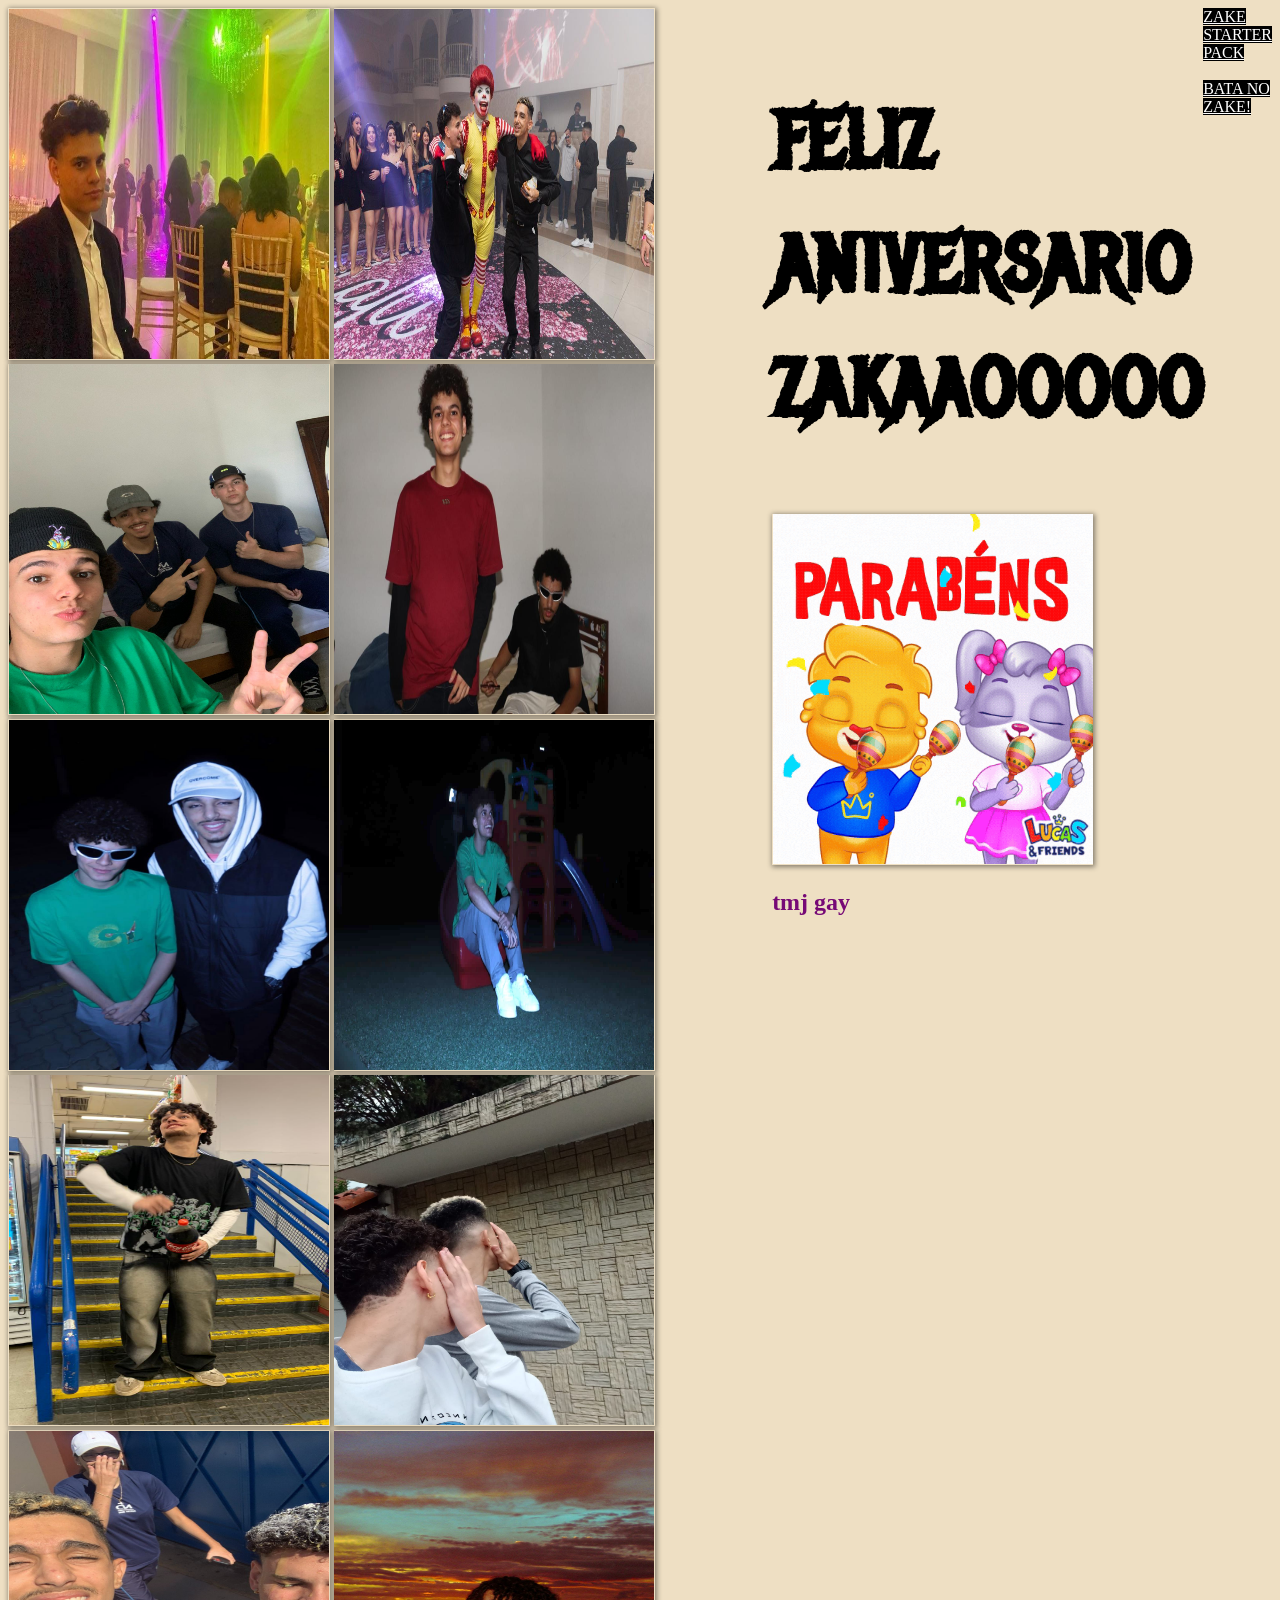
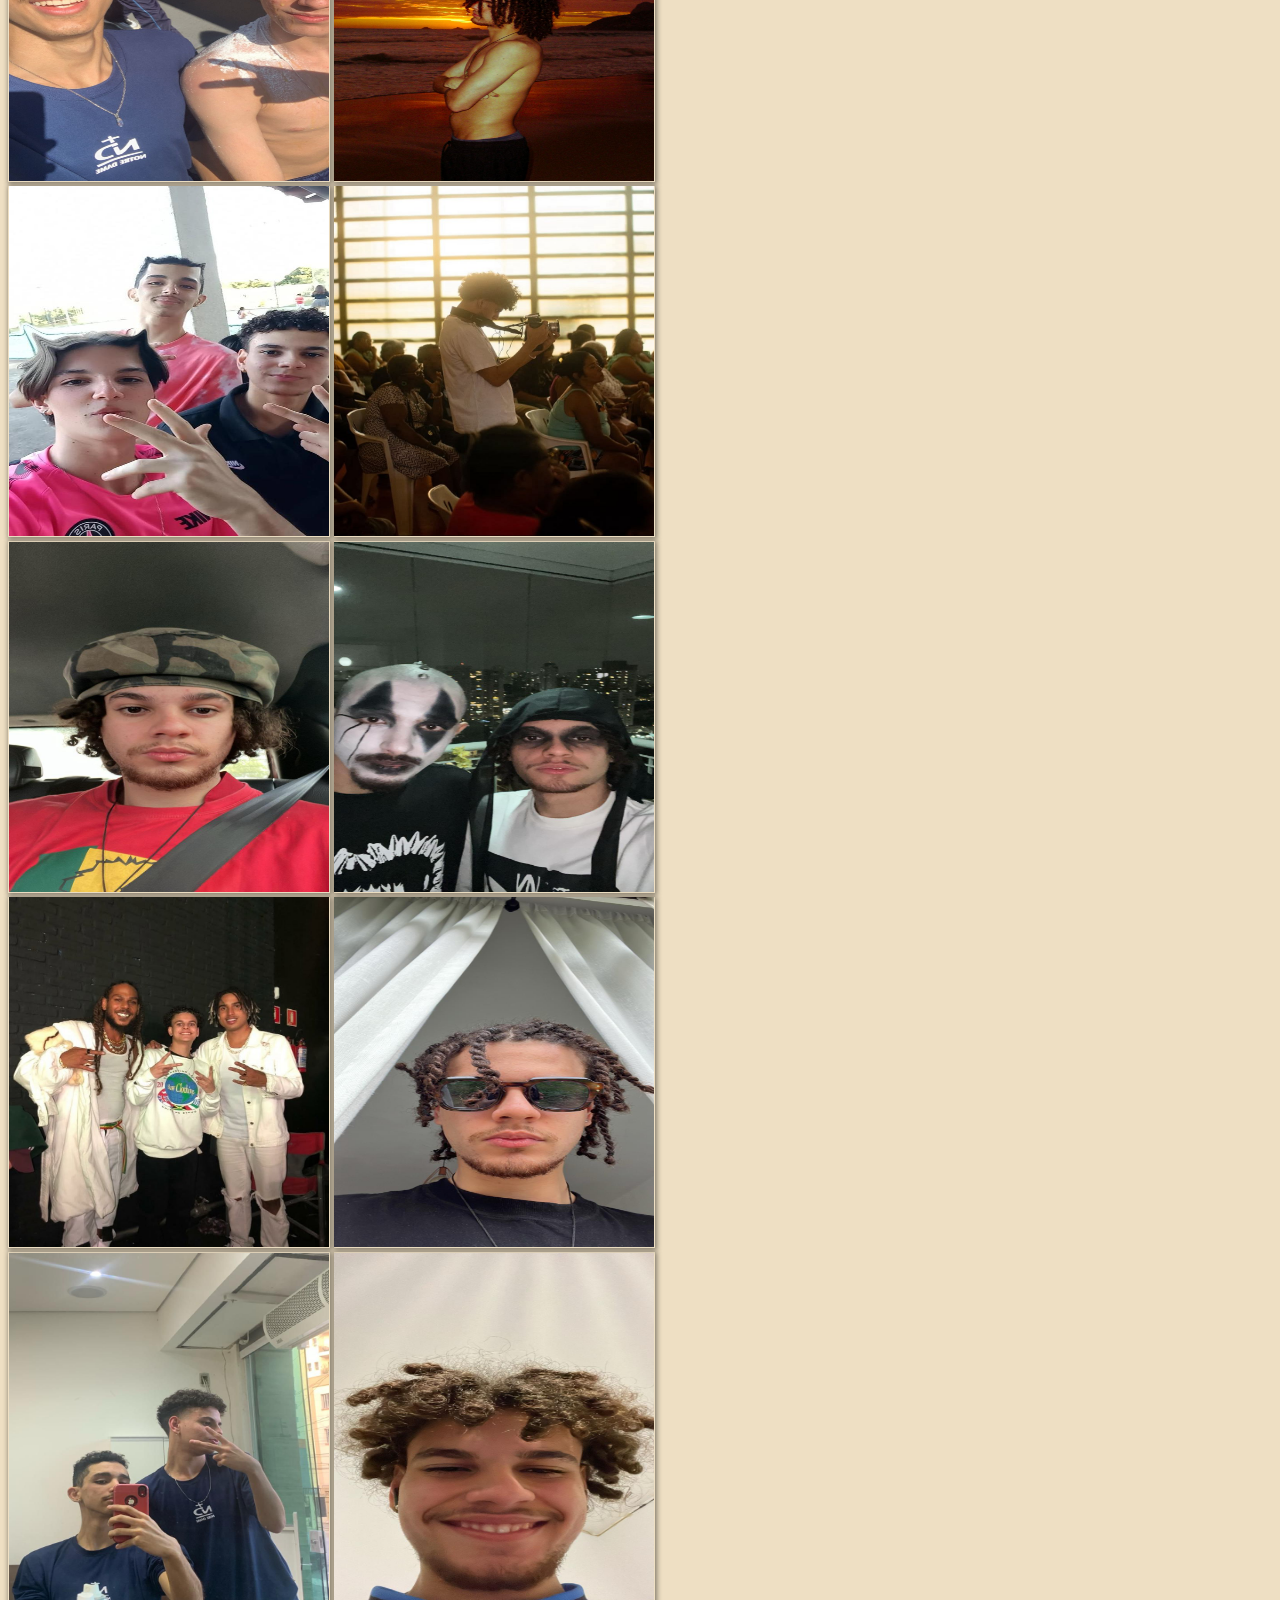
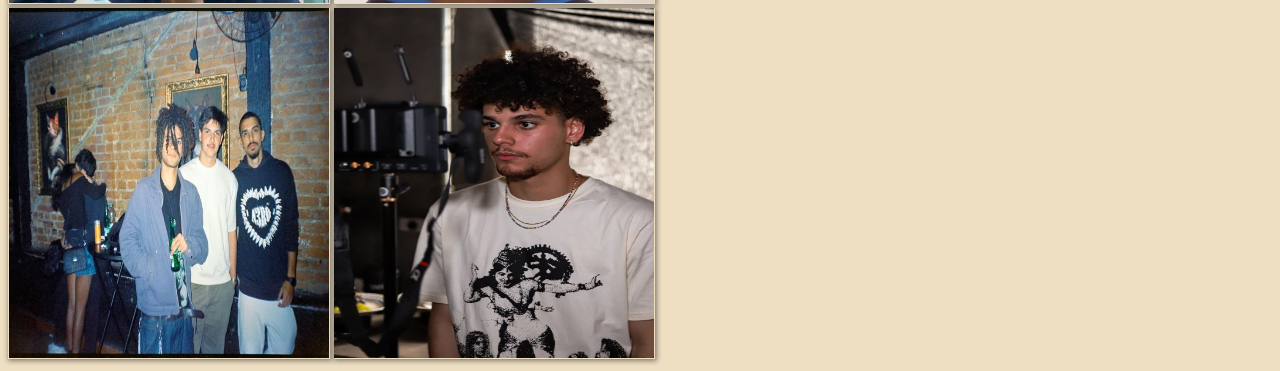
==== index.html @ c9434b7a "Add files via upload" ====
<!DOCTYPE html>
<html lang="pt-br">
<head>
    <meta charset="UTF-8">
    <meta http-equiv="X-UA-Compatible" content="IE=edge">
    <meta name="viewport" content="width=device-width, initial-scale=1.0">
    <title>21 do zake</title>
    <link rel="stylesheet" href="style.css">
    
</head>
<body style="background-color: rgb(238, 223, 195);">
    <div>
        
        <img src="WhatsApp Image 2026-04-03 at 22.38.26.jpeg" alt="">
        <img src="WhatsApp Image 2026-04-03 at 22.38.31.jpeg" alt="">
        <img src="zavvs2.jpeg" alt="">
        <img src="WhatsApp Image 2026-04-03 at 22.38.32.jpeg" alt="">
        <img src="WhatsApp Image 2026-04-03 at 22.38.36.jpeg" alt="">
        <img src="zak.louco.jpeg" alt="">
        <img src="WhatsApp Image 2026-04-03 at 22.38.37 (1).jpeg" alt="">
        <img src="WhatsApp Image 2026-04-03 at 22.39.01.jpeg" alt="">
        <img src="WhatsApp Image 2026-04-03 at 22.42.00.jpeg" alt="">
        <img src="zaker.jpeg" alt="">
        <img src="zavvs.jpeg" alt="">
        <img src="zakfotografo.jpeg" alt="">
        <img src="WhatsApp Image 2026-04-03 at 22.42.15.jpeg" alt="">
        <img src="WhatsApp Image 2026-04-03 at 22.42.16.jpeg" alt="">
        <img src="zak_e_refs.jpeg" alt="">
        <img src="WhatsApp Image 2026-04-03 at 22.42.19.jpeg" alt="">
        <img src="zaketogs.jpeg" alt="">
        <img src="zakrindo.jpeg" alt="">
        <img src="zavvers.jpeg" alt="">
        <img src="zakfotogenico.jpeg" alt="">

        
    </div>
    <div>
        <h1>feliz aniversario zakaaooooo</h1>
        <img src="giphy.gif" alt="">
        <h2>tmj gay</h2>

    </div>

    <div>
       <audio id="musica" loop>
         <source src="Jaden - ICON (Legendado) - CHXSE LYRICS (youtube).mp3" type="audio/mpeg">
            </audio>

            <script>
                document.addEventListener("click", function() {
                const musica = document.getElementById("musica");
                musica.volume = 0.15; 
                musica.play();
                });
            </script>
    </div>

    

    


</body>

<footer>
    <div>
        <a   href="zake_starter_pack.html" target="_blank">ZAKE STARTER PACK</a><br><br>
        <a href="batanozake.html" target="_blank">BATA NO ZAKE!</a>
    </div>
    </footer>


</html>
---- style.css ----
@import url('https://fonts.googleapis.com/css2?family=Metal+Mania&display=swap');

img{
    width: 320px;
    height: 350px;
    animation: togs 5s linear infinite;
    box-shadow: 1px 1px 5px 1px rgba(0, 0, 0, 0.442);
    padding: 0.1%;
}

h1{
    font-family: 'Metal Mania', cursive;
    font-size: 100px;
    animation: brilho 2s infinite;
}

body{
    display: flex;
    justify-content: center; 

}

@keyframes togs {
    0%{margin-top: 100%; transform: rotateY(360deg);}
    20%{margin-top: 0; transform: rotateY(0);}
    100%{}
}

@keyframes brilho {
    0%{color: red;}
    20%{color: skyblue;}
    40%{color: blueviolet;}
    60%{color: yellowgreen;}
    80%{color: yellow;}
    100%{color: coral;}
}
h2{
    color: rgb(118, 9, 118);
}

a{
    background-color: rgb(0, 0, 0);
    color: white;
}
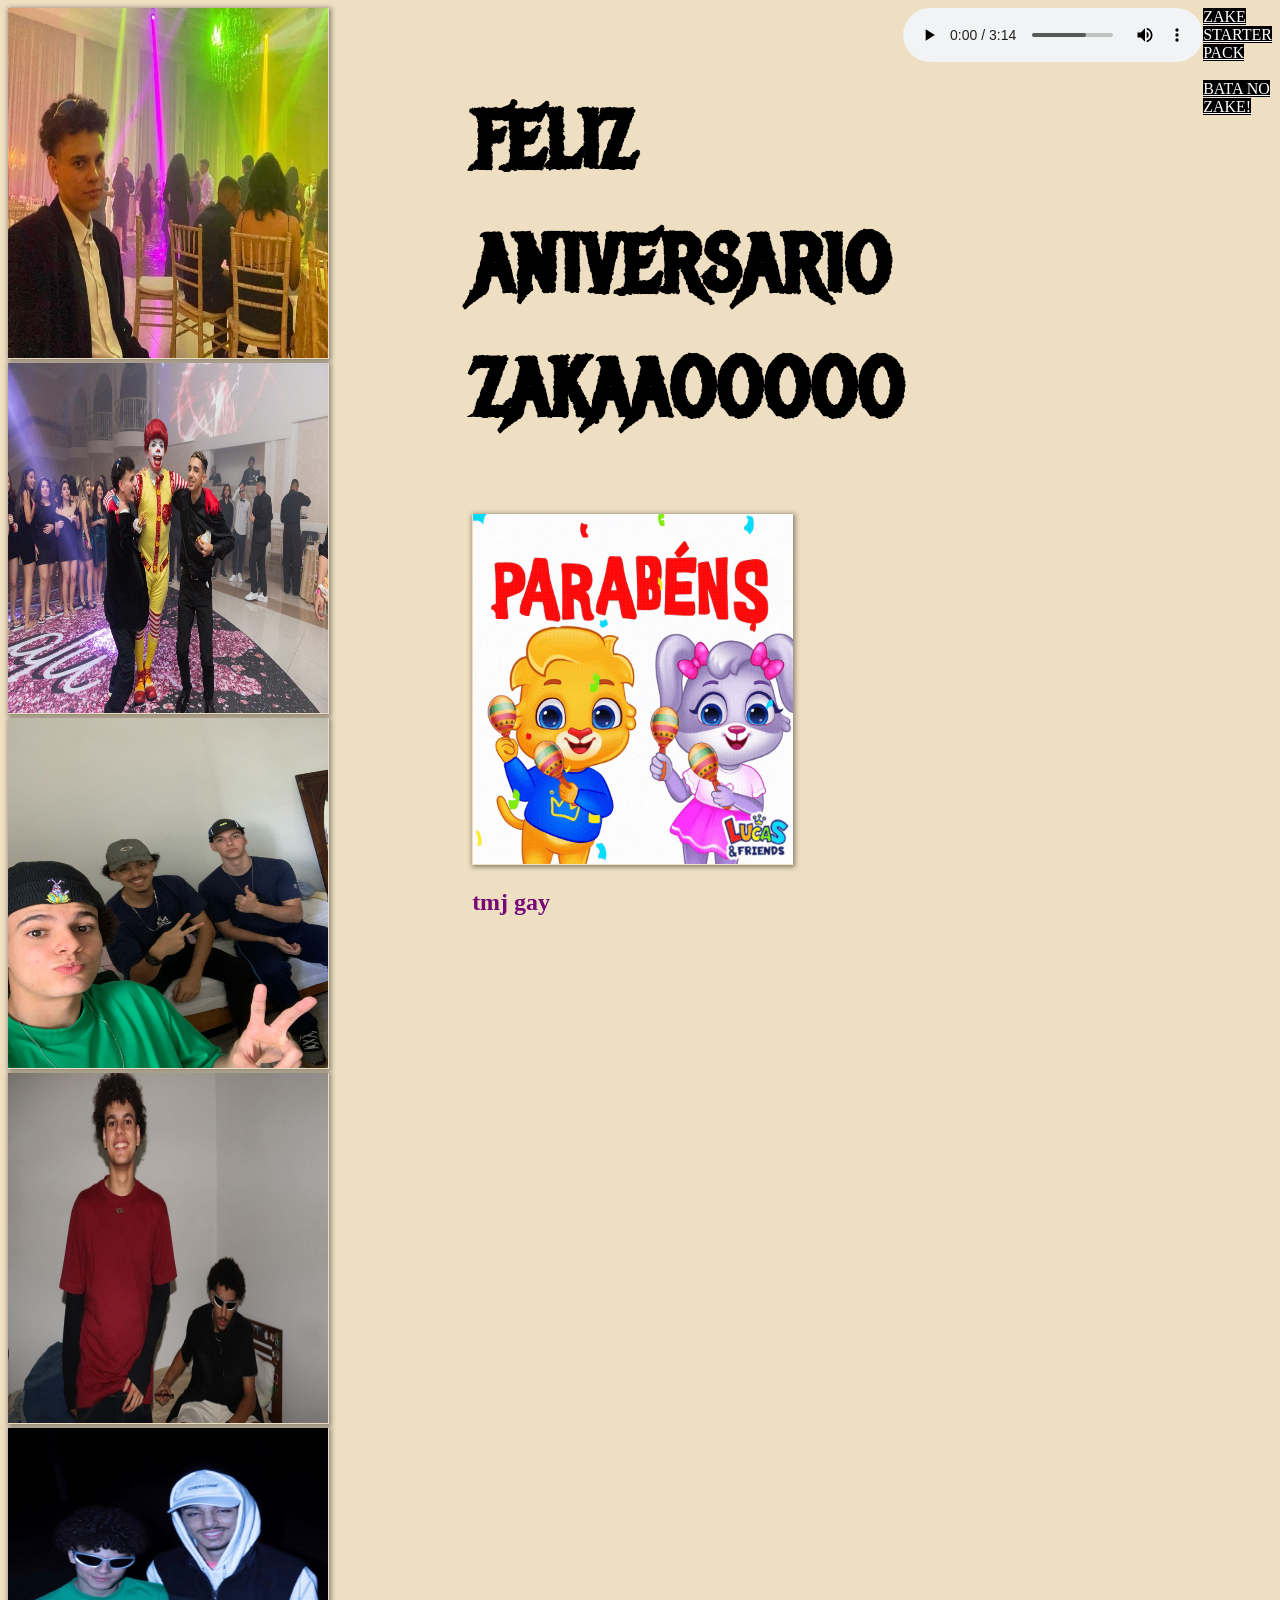
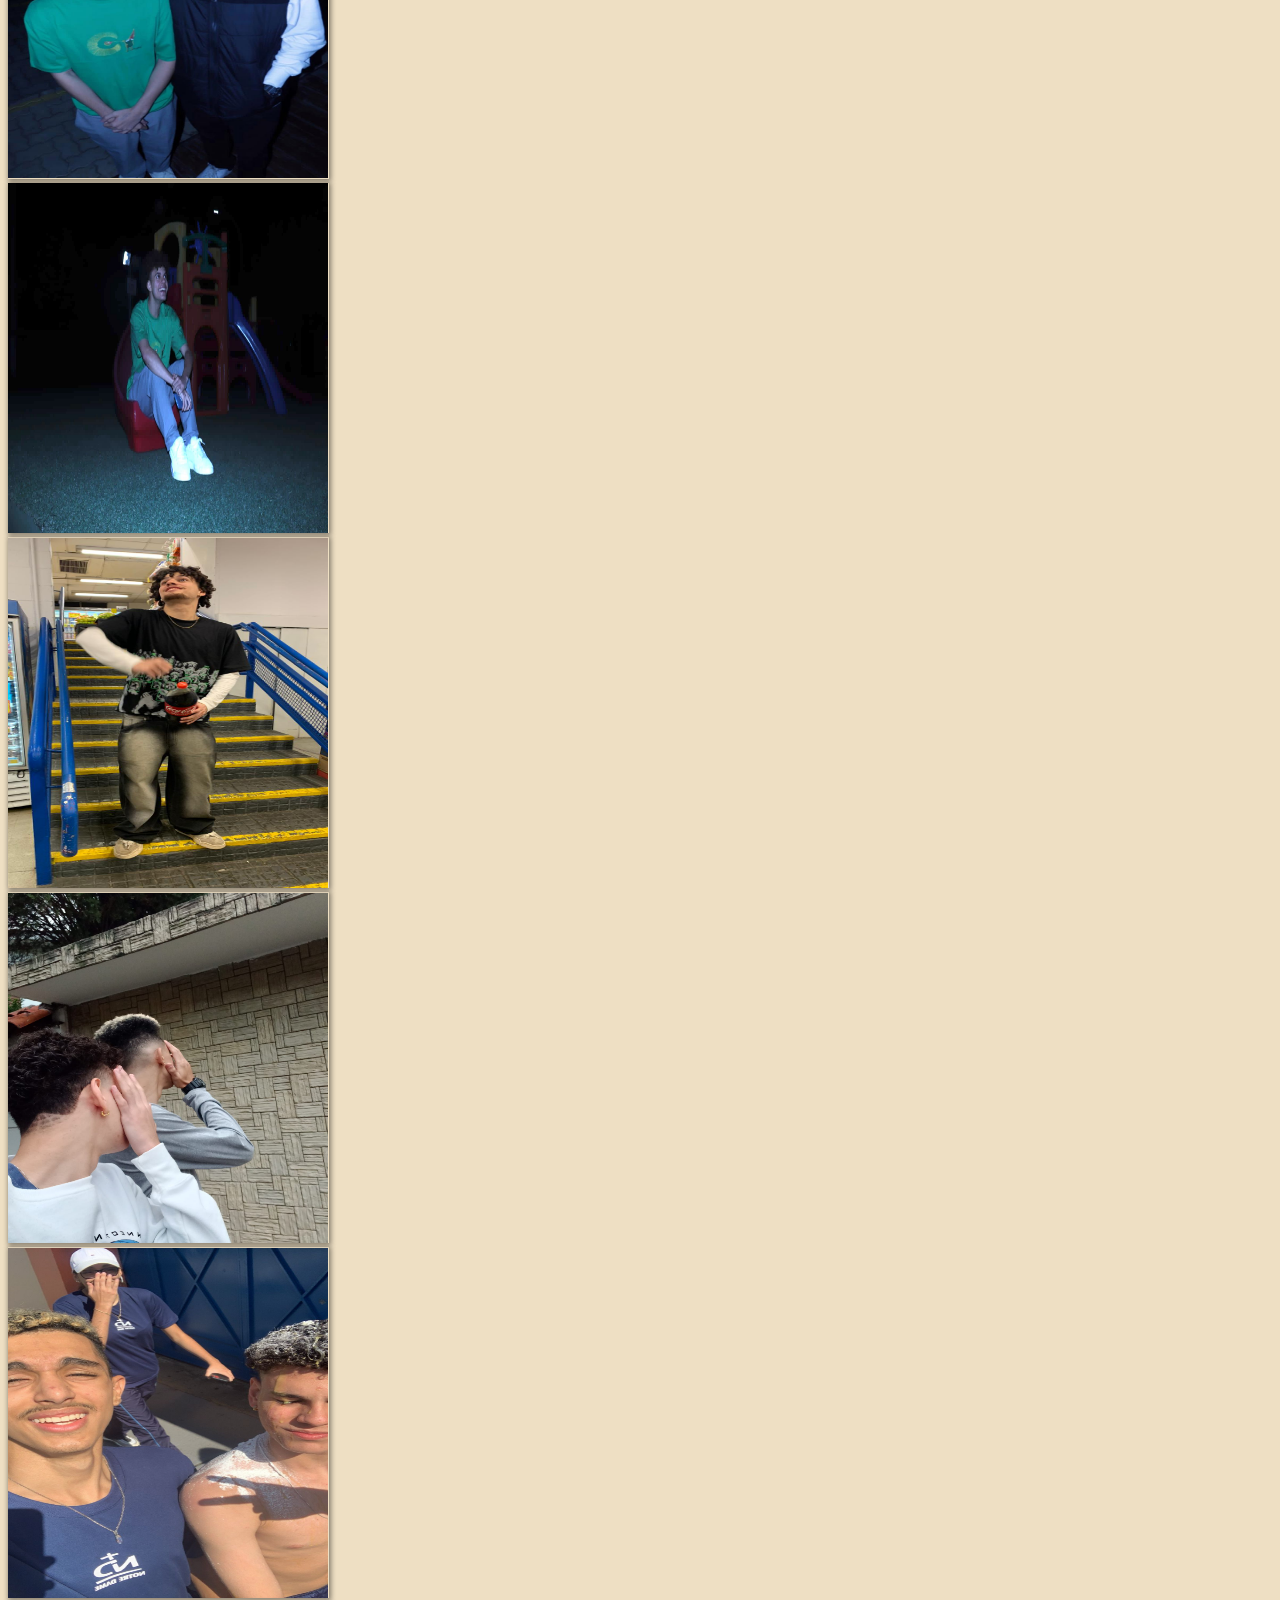
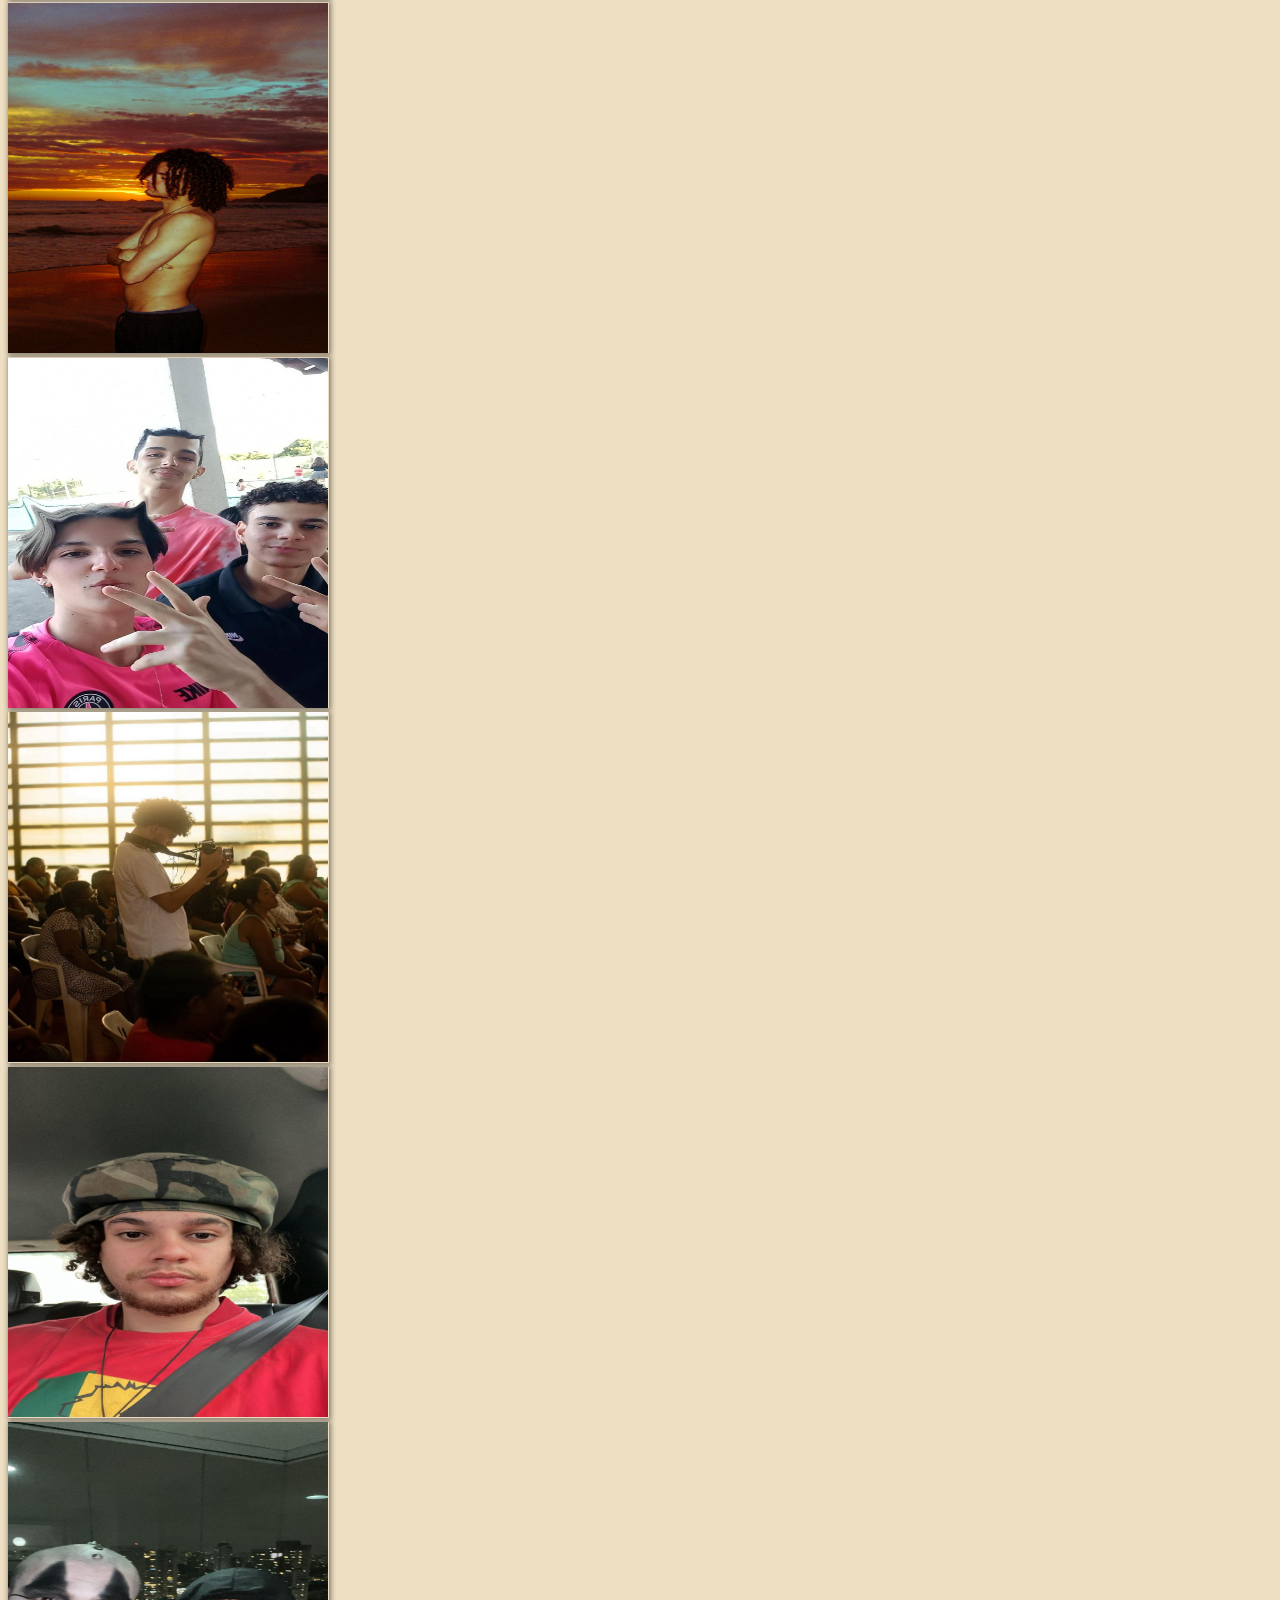
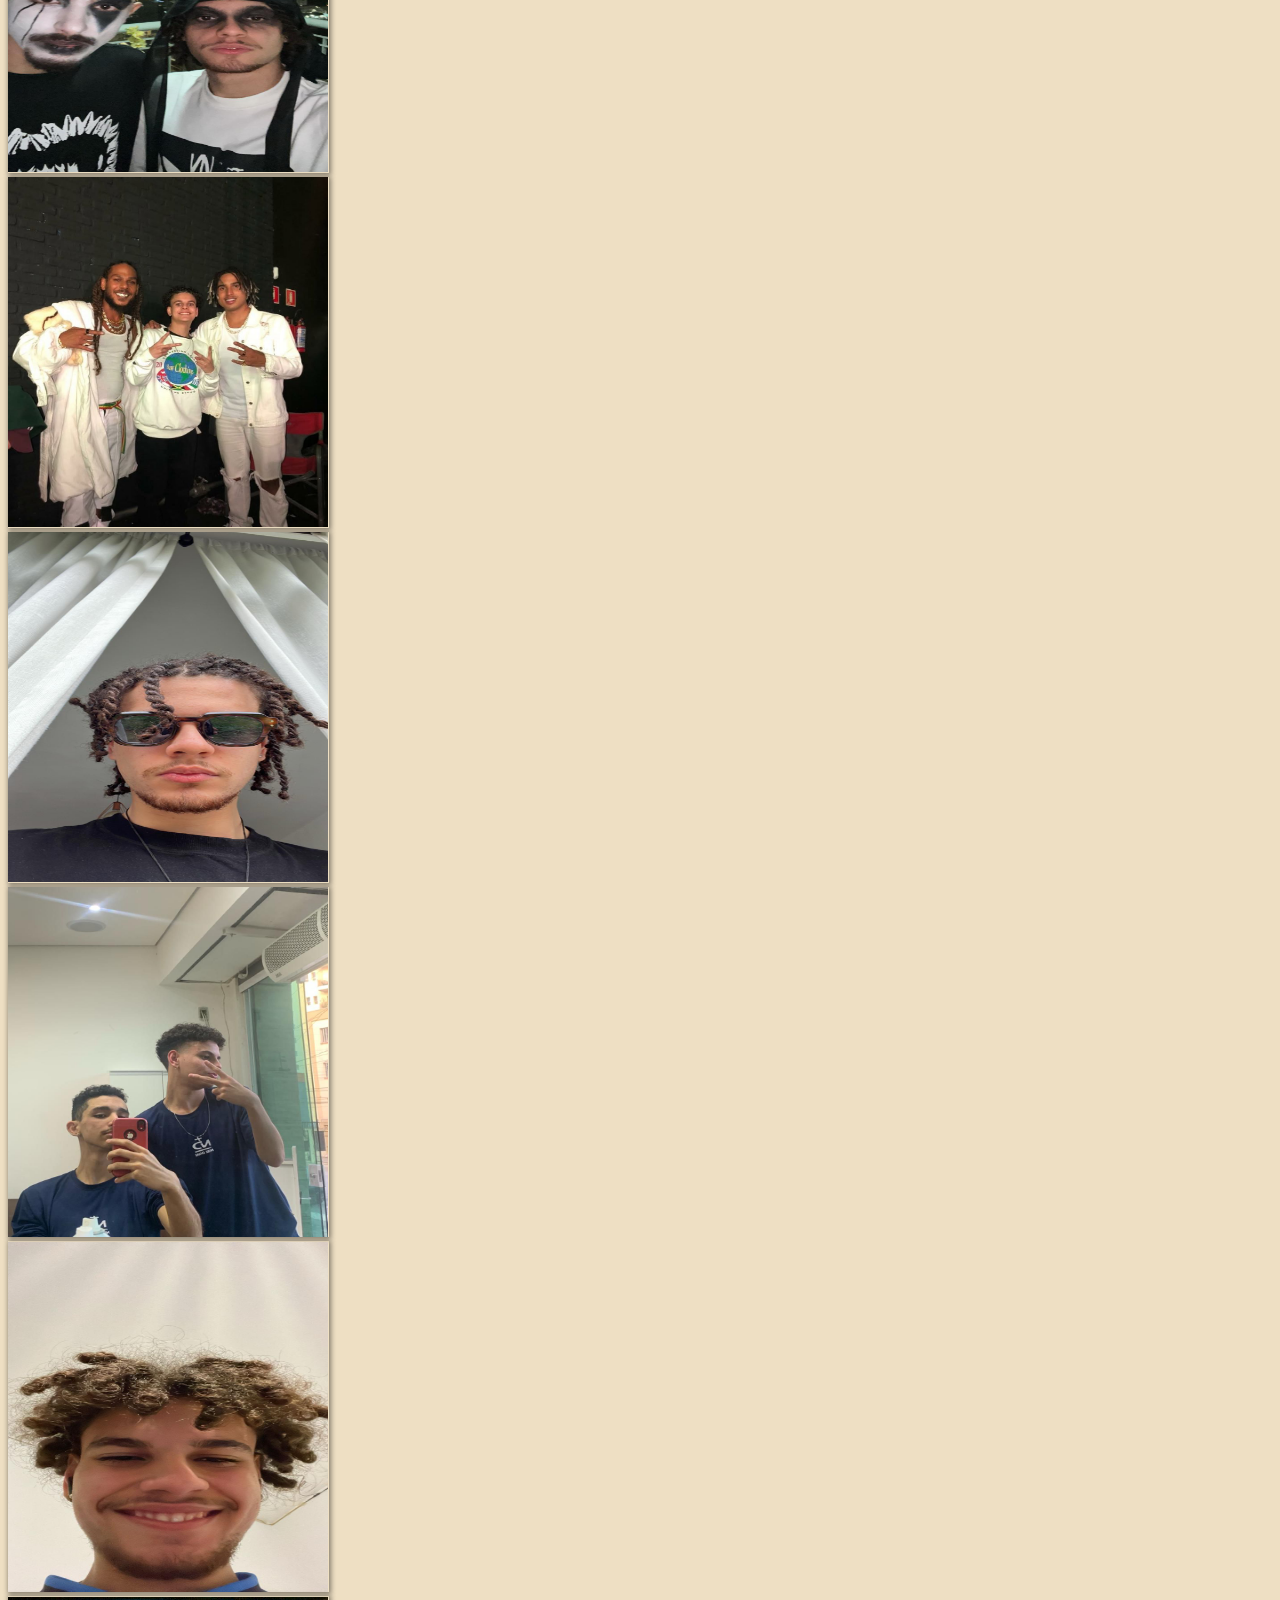
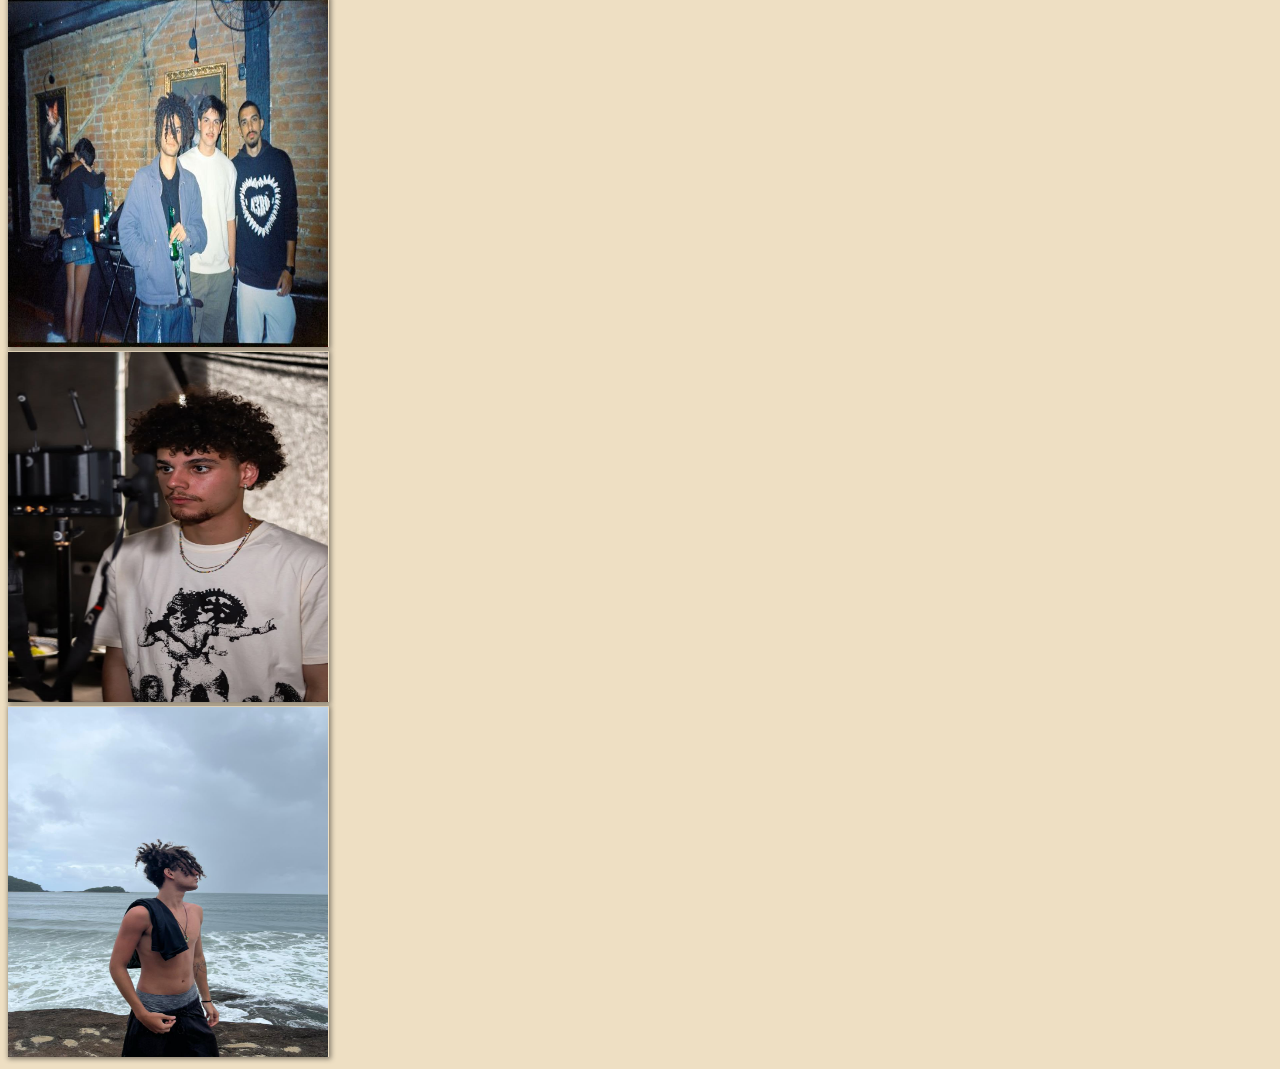
==== commit d56f6fb0: "Refactor index.html with audio controls and images Updated the HTML structure, added audio controls," ====
--- a/index.html
+++ b/index.html
@@ -31,6 +31,7 @@
         <img src="zakrindo.jpeg" alt="">
         <img src="zavvers.jpeg" alt="">
         <img src="zakfotogenico.jpeg" alt="">
+        <img src="WhatsApp Image 2026-04-03 at 22.42.17.jpeg" alt="">
 
         
     </div>
@@ -42,17 +43,11 @@
     </div>
 
     <div>
-       <audio id="musica" loop>
+       <audio id="musica" controls>
          <source src="Jaden - ICON (Legendado) - CHXSE LYRICS (youtube).mp3" type="audio/mpeg">
             </audio>
 
-            <script>
-                document.addEventListener("click", function() {
-                const musica = document.getElementById("musica");
-                musica.volume = 0.15; 
-                musica.play();
-                });
-            </script>
+            
     </div>
 
     
@@ -63,9 +58,9 @@
 </body>
 
 <footer>
-    <div>
-        <a   href="zake_starter_pack.html" target="_blank">ZAKE STARTER PACK</a><br><br>
-        <a href="batanozake.html" target="_blank">BATA NO ZAKE!</a>
+    <div id="links-externos">
+        <a   href="zake_starter_pack.html" target="_blank" id="link1">ZAKE STARTER PACK</a><br><br>
+        <a href="batanozake.html" target="_blank" id="link2">BATA NO ZAKE!</a>
     </div>
     </footer>
 
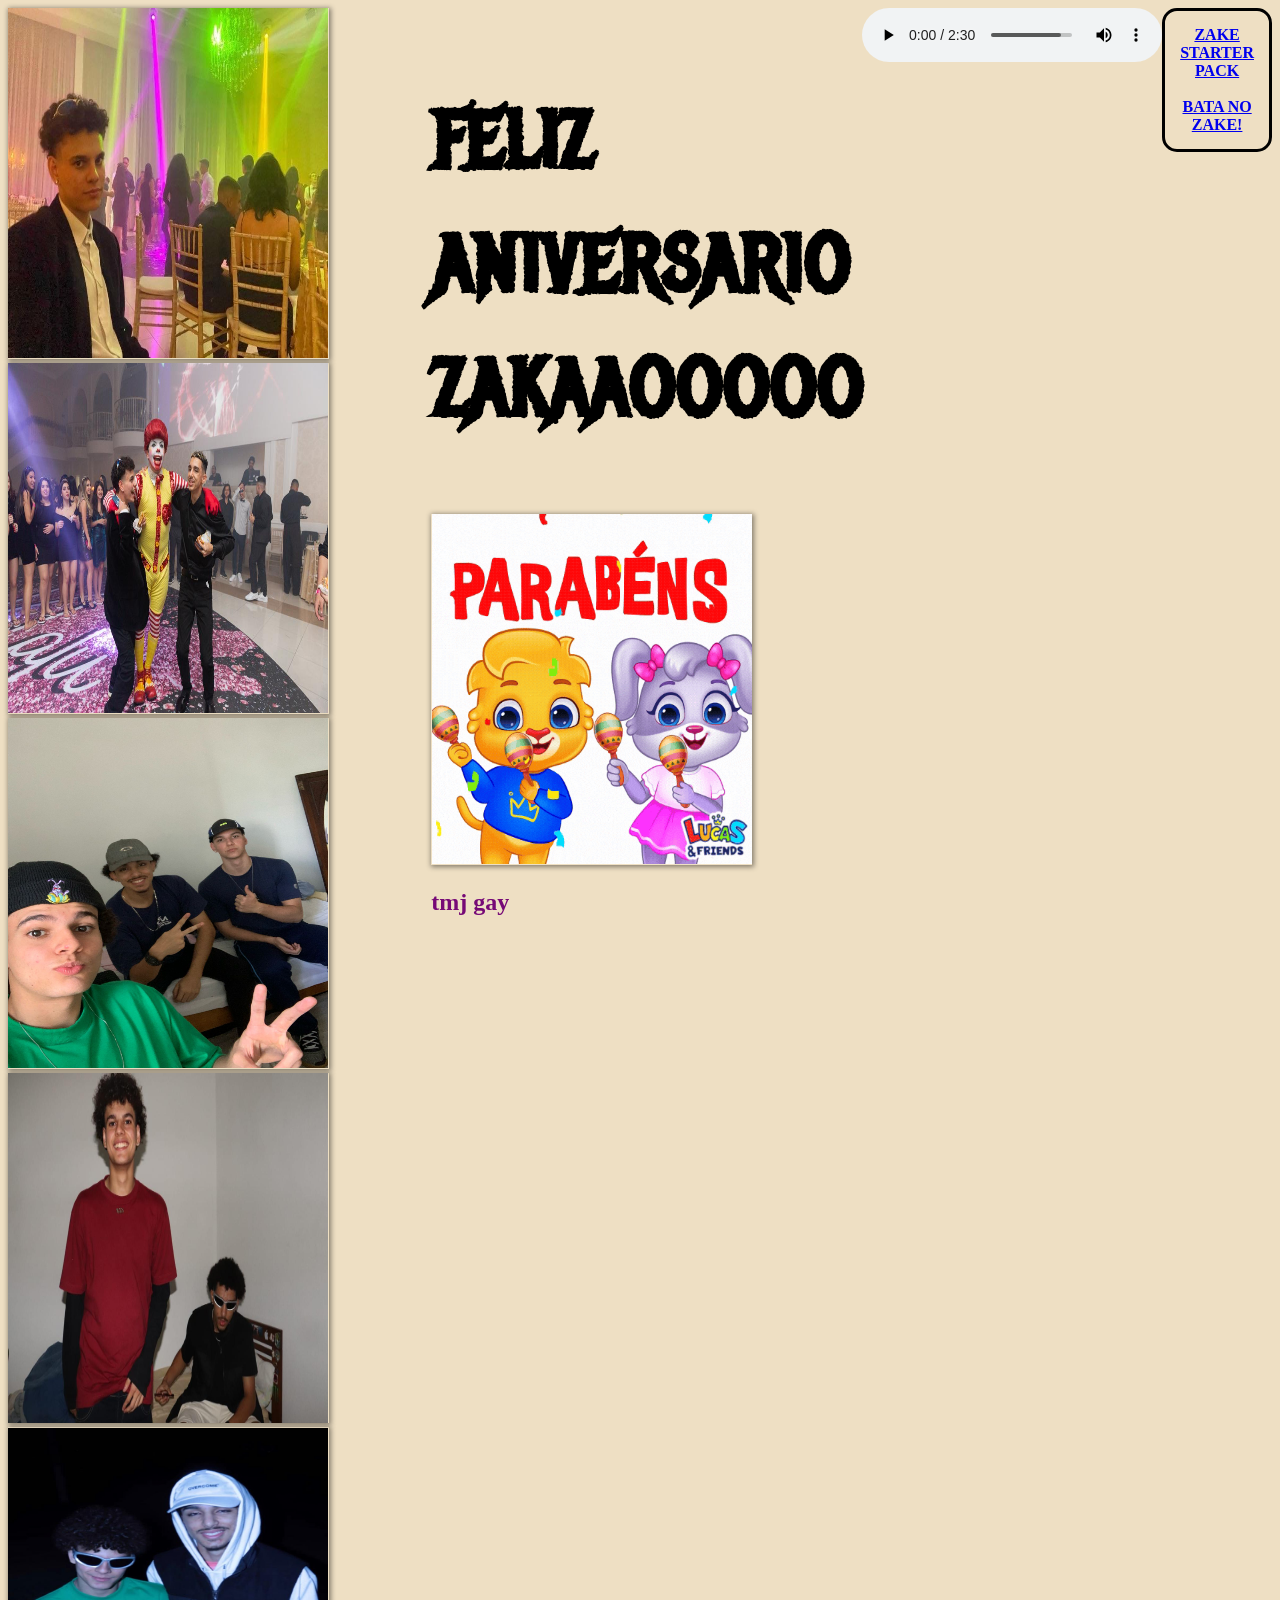
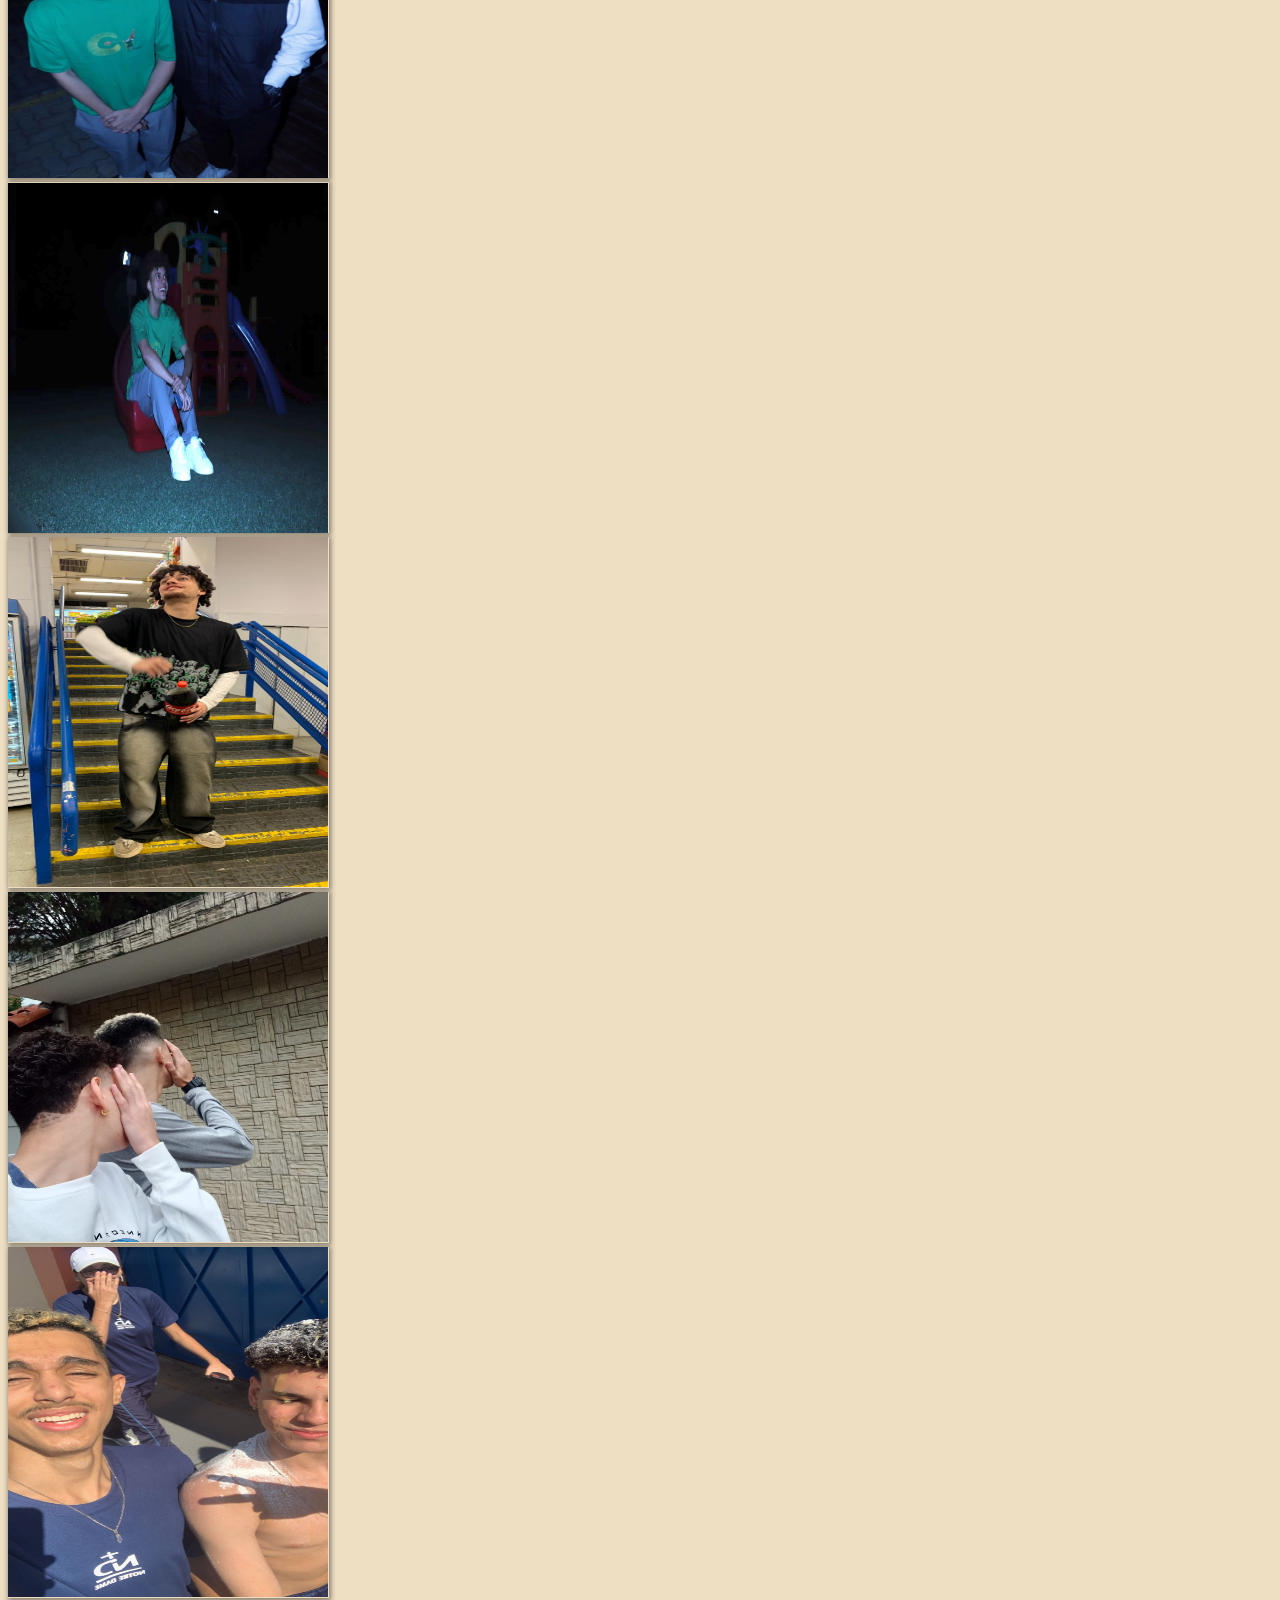
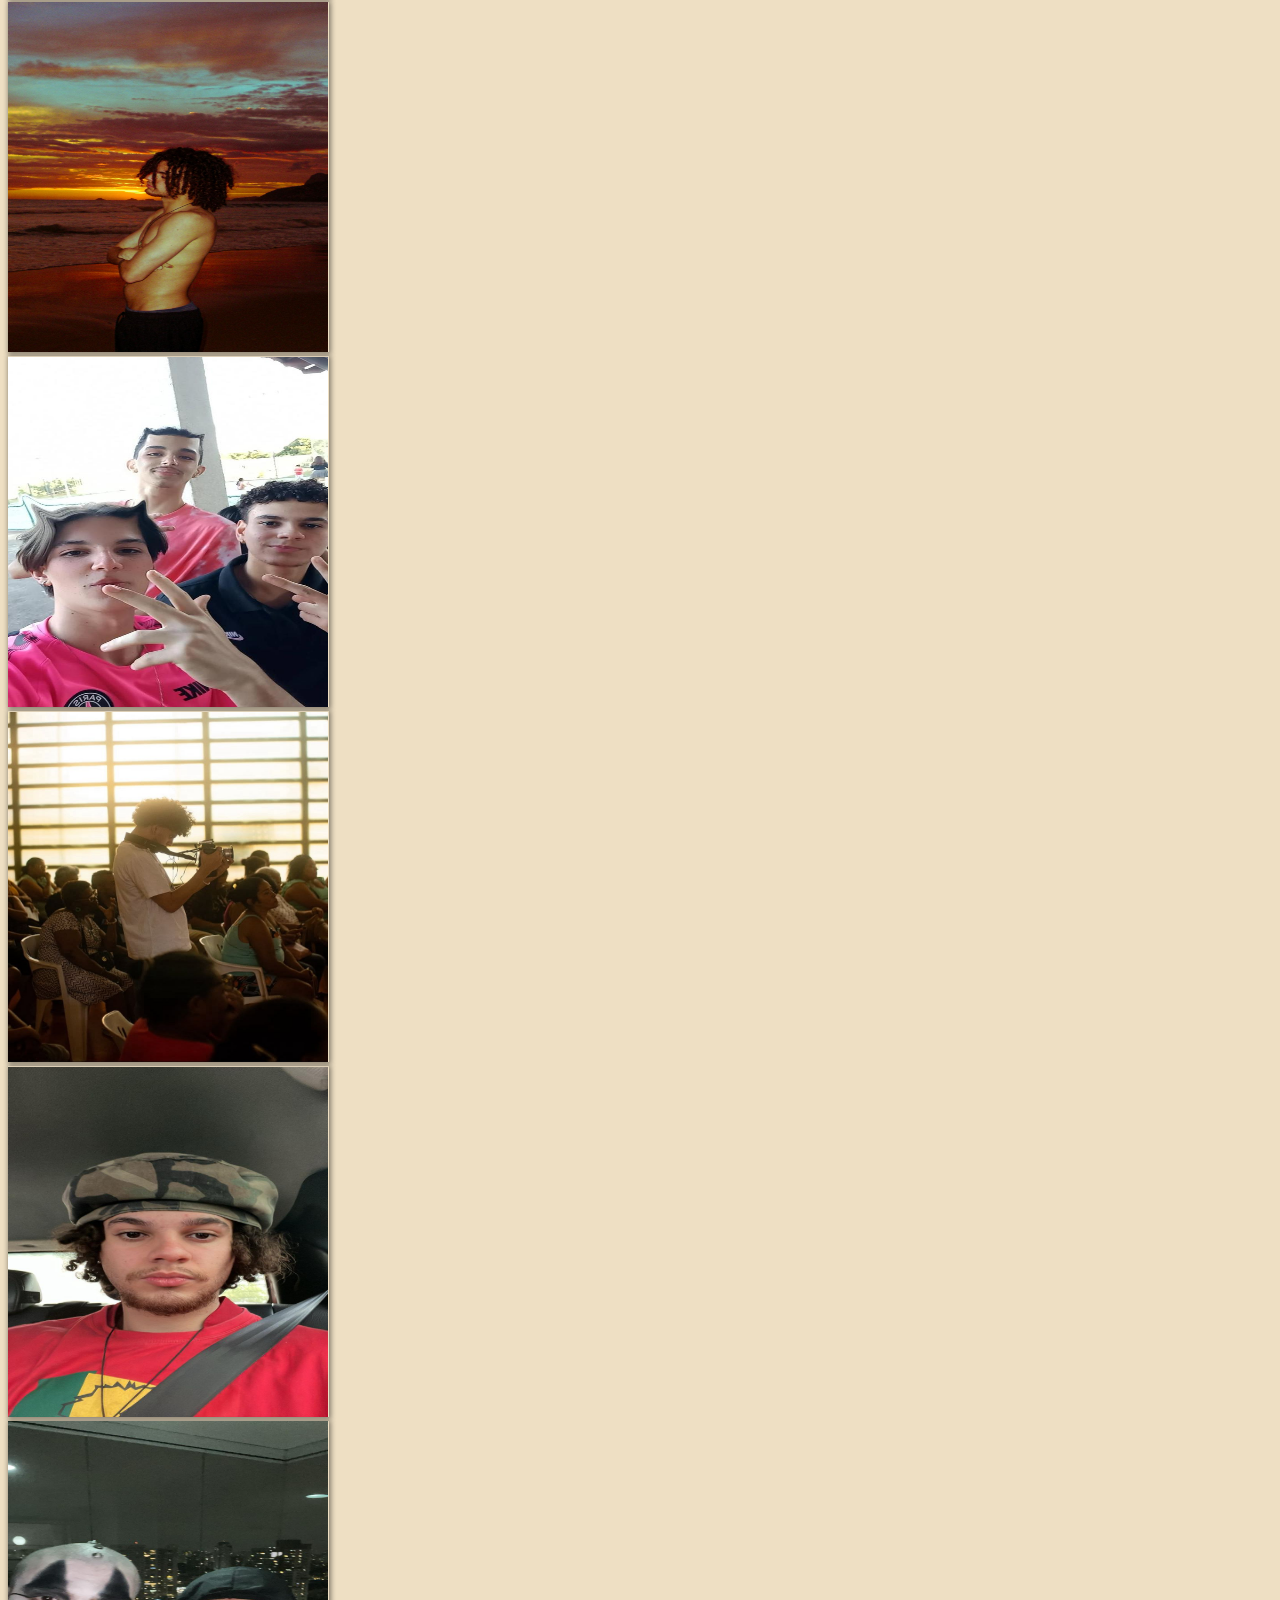
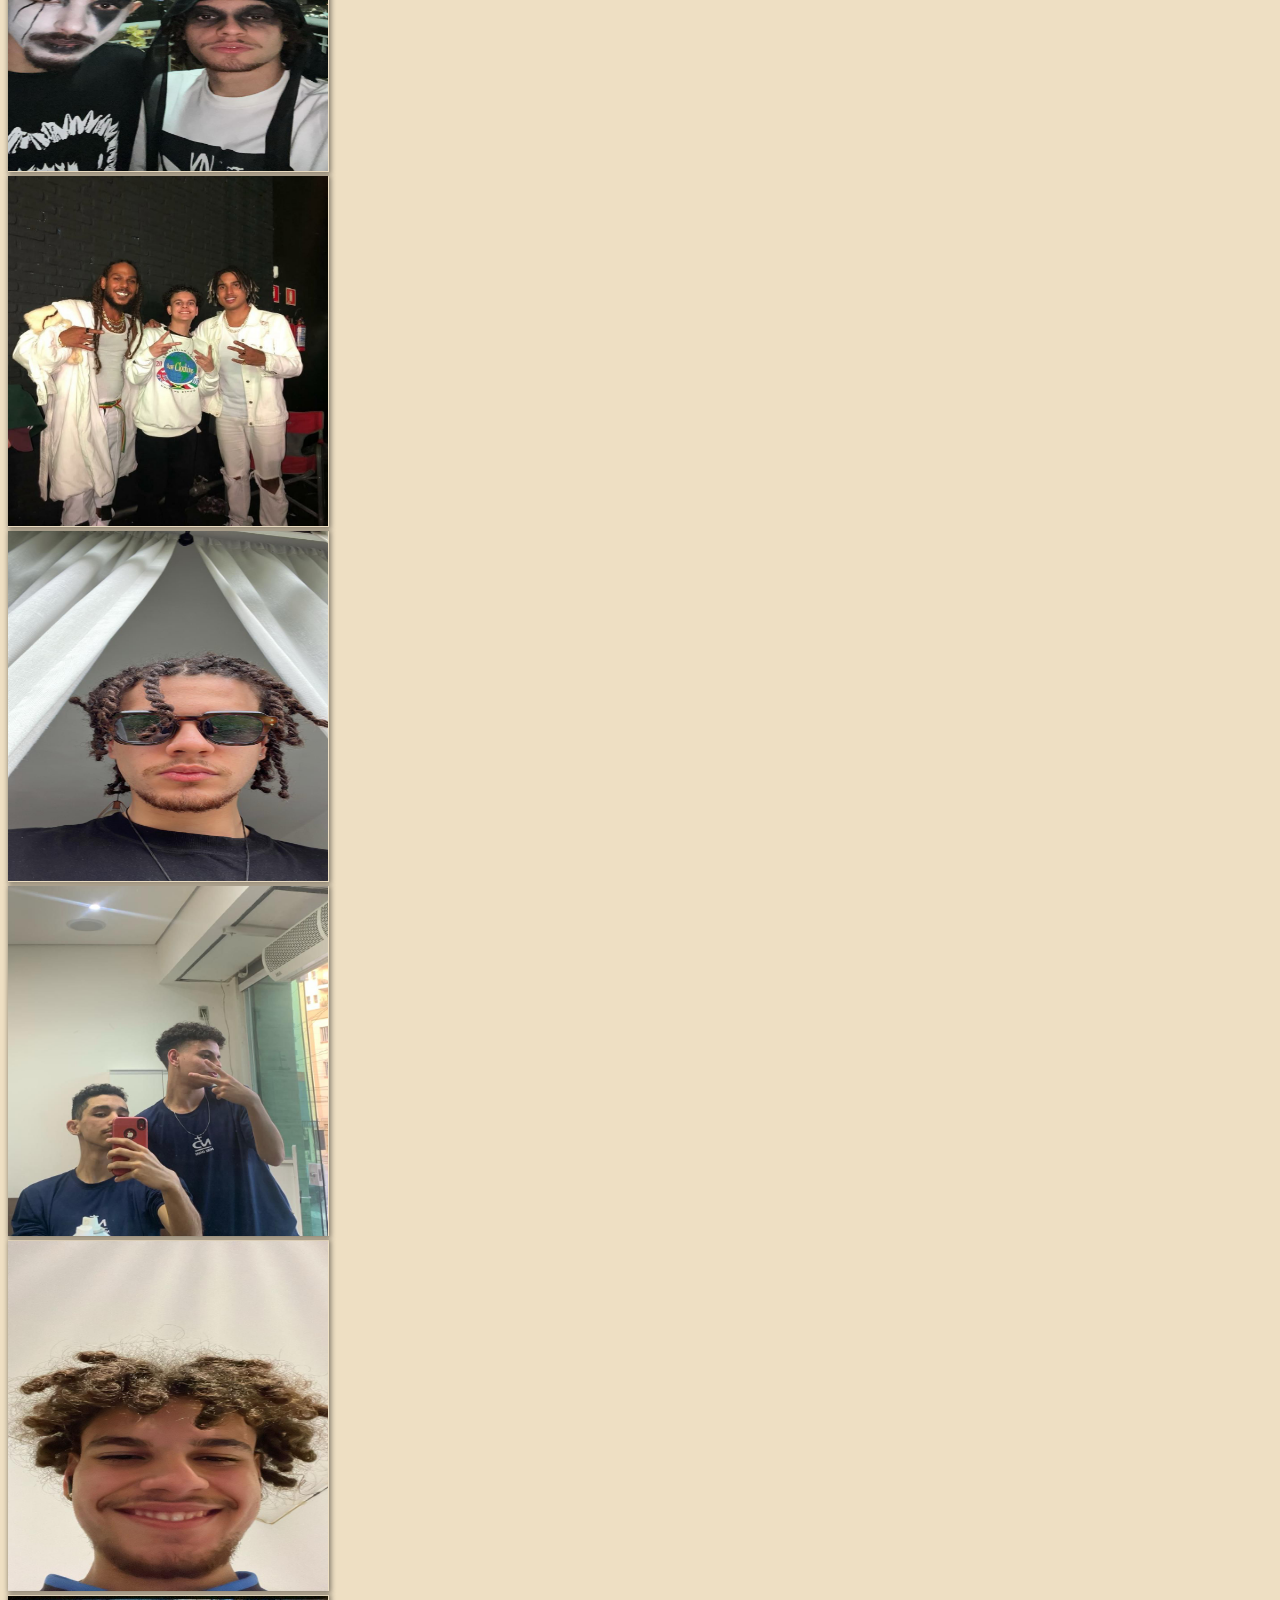
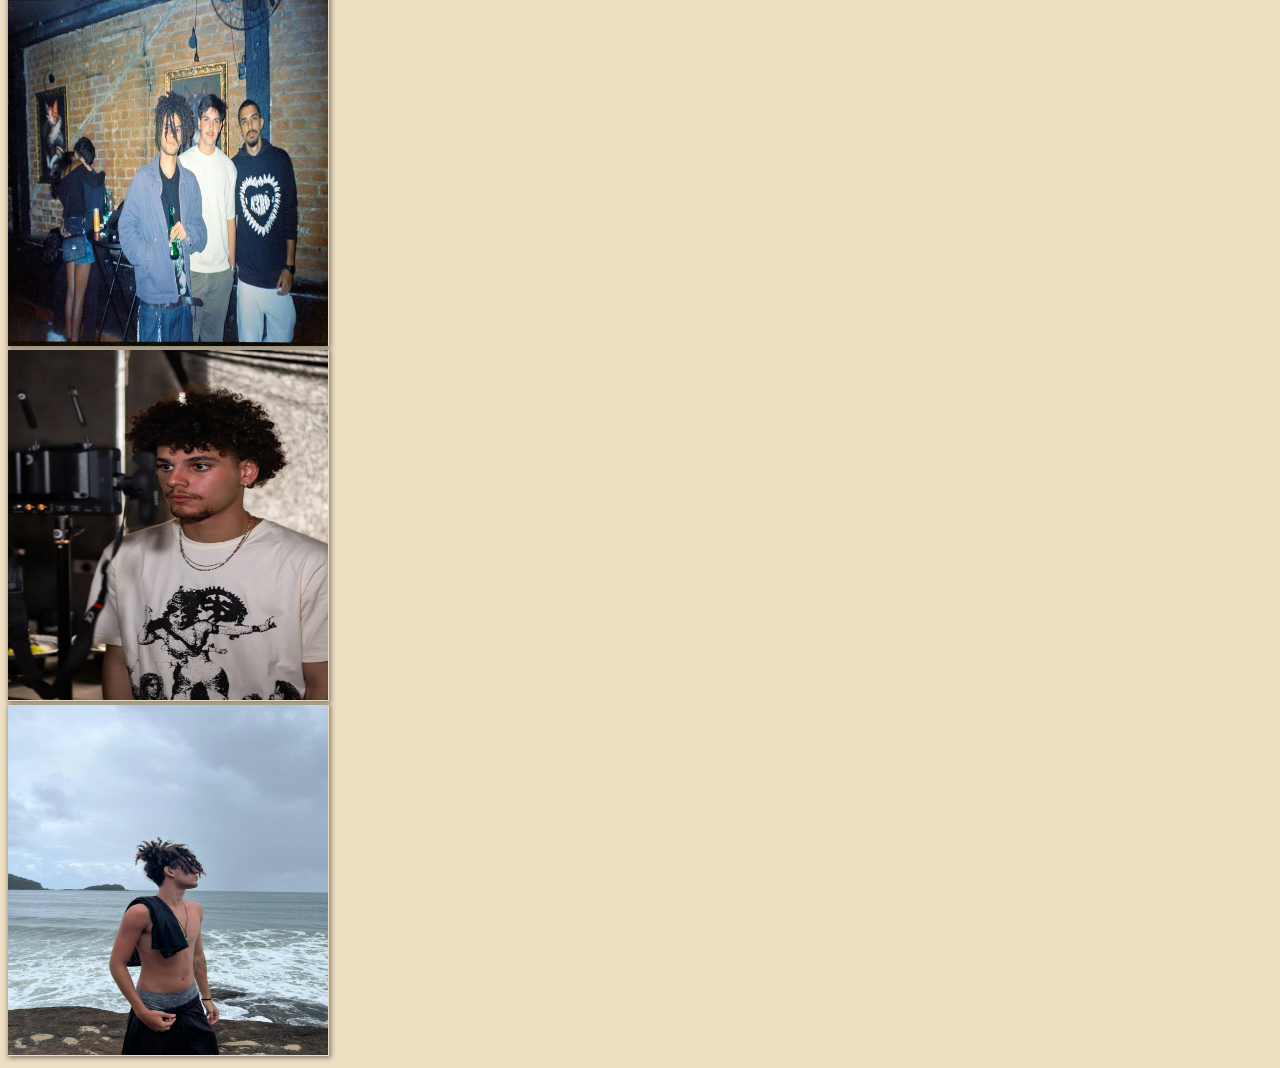
==== commit ce2256ac: "Change audio source in index.html Updated audio source in the HTML file." ====
--- a/index.html
+++ b/index.html
@@ -44,7 +44,7 @@
 
     <div>
        <audio id="musica" controls>
-         <source src="Jaden - ICON (Legendado) - CHXSE LYRICS (youtube).mp3" type="audio/mpeg">
+         <source src="quemsoueu.mp3" type="audio/mpeg">
             </audio>
 
             
--- a/style.css
+++ b/style.css
@@ -1,6 +1,6 @@
 @import url('https://fonts.googleapis.com/css2?family=Metal+Mania&display=swap');
 
-img{
+img {
     width: 320px;
     height: 350px;
     animation: togs 5s linear infinite;
@@ -8,37 +8,90 @@
     padding: 0.1%;
 }
 
-h1{
+h1 {
     font-family: 'Metal Mania', cursive;
     font-size: 100px;
     animation: brilho 2s infinite;
 }
 
-body{
+h2{
+    text-align: left;
+}
+
+body {
     display: flex;
-    justify-content: center; 
+    justify-content: center;
 
 }
 
 @keyframes togs {
-    0%{margin-top: 100%; transform: rotateY(360deg);}
-    20%{margin-top: 0; transform: rotateY(0);}
-    100%{}
+    0% {
+        margin-top: 100%;
+        transform: rotateY(360deg);
+    }
+
+    20% {
+        margin-top: 0;
+        transform: rotateY(0);
+    }
+
+    100% {}
 }
 
 @keyframes brilho {
-    0%{color: red;}
-    20%{color: skyblue;}
-    40%{color: blueviolet;}
-    60%{color: yellowgreen;}
-    80%{color: yellow;}
-    100%{color: coral;}
+    0% {
+        color: red;
+    }
+
+    20% {
+        color: skyblue;
+    }
+
+    40% {
+        color: blueviolet;
+    }
+
+    60% {
+        color: yellowgreen;
+    }
+
+    80% {
+        color: yellow;
+    }
+
+    100% {
+        color: coral;
+    }
 }
-h2{
+
+h2 {
     color: rgb(118, 9, 118);
 }
 
-a{
-    background-color: rgb(0, 0, 0);
-    color: white;
-}+
+.musica{
+    margin: 20px,20px;
+}
+
+#links-externos {
+    padding: 15px;
+    text-align: center;
+    border: solid black;
+    border-radius: 15px;
+    font-weight: bold;
+    margin: 10px,10px;
+}
+
+#link1:hover {
+
+    color: cadetblue;
+}
+
+#link2:hover {
+    color: rgb(255, 0, 0);
+}
+
+#links-externos:hover {
+    font-size: 17px;
+
+}
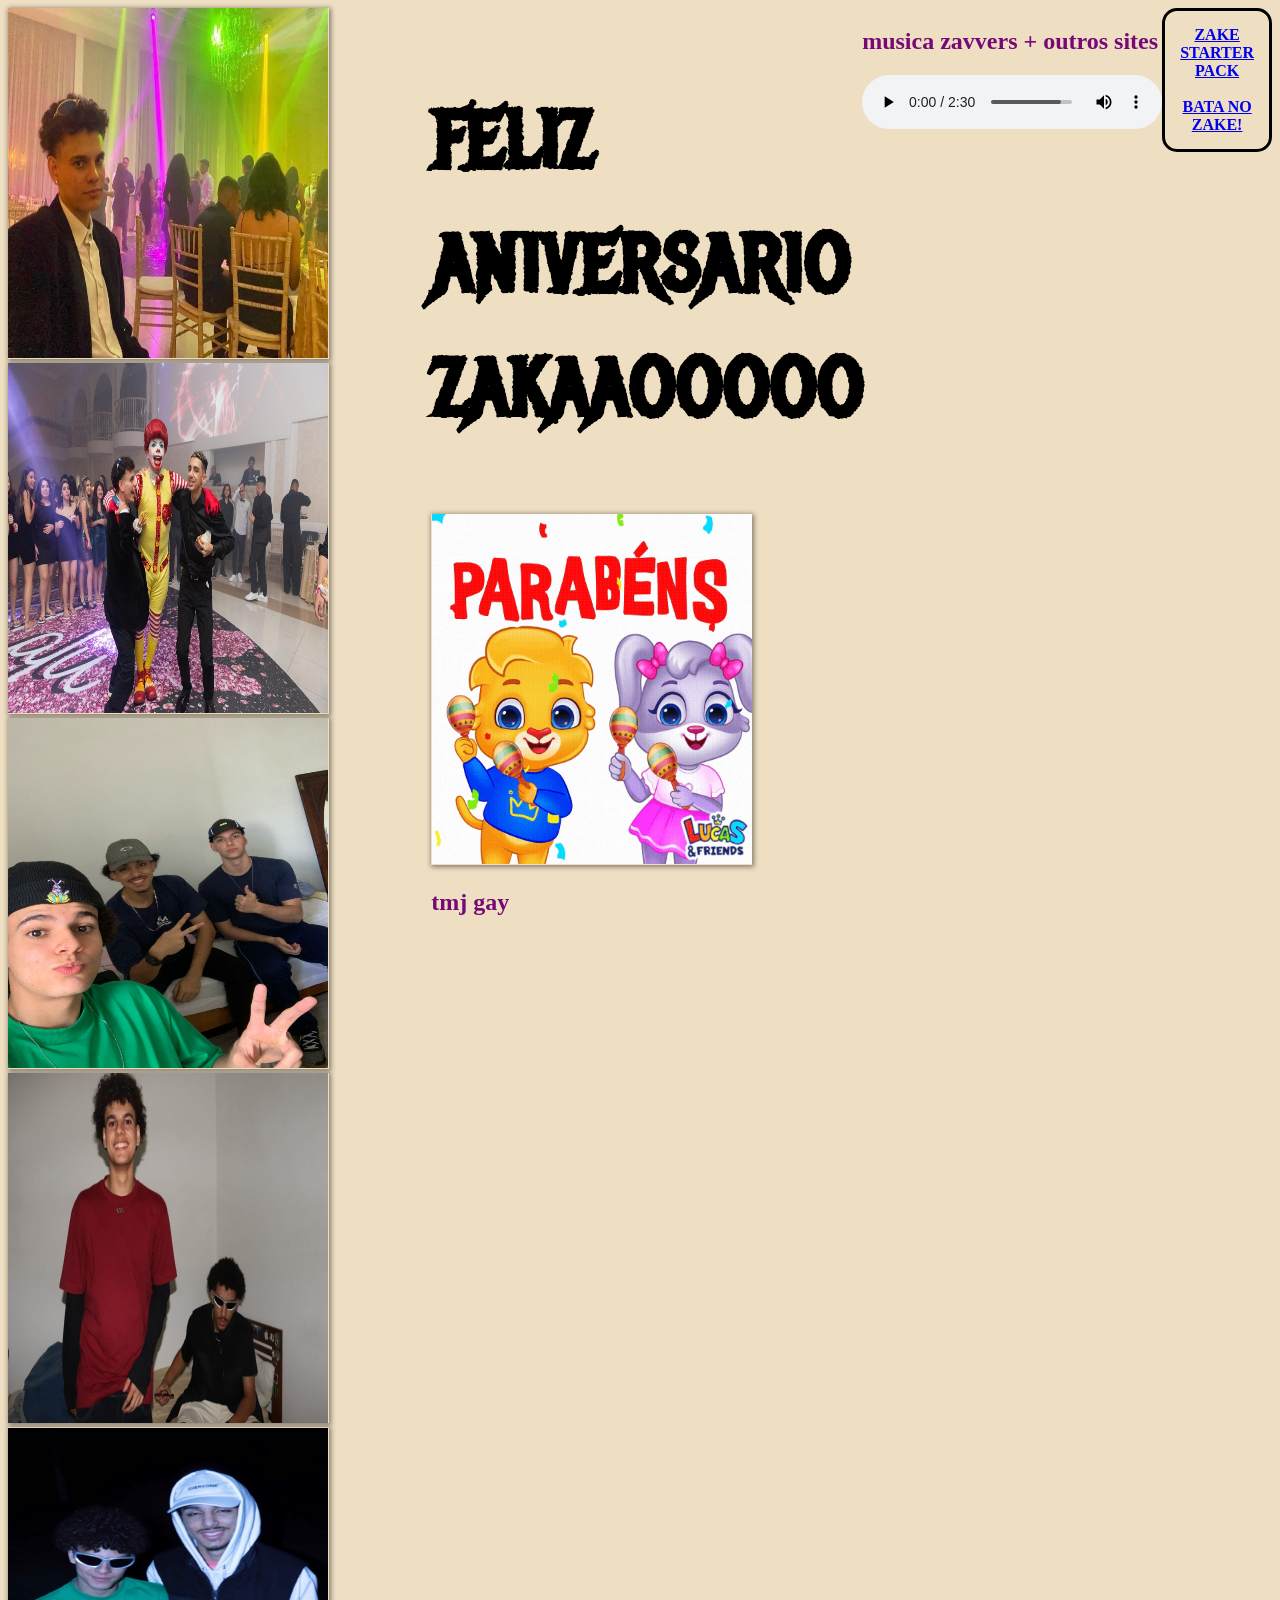
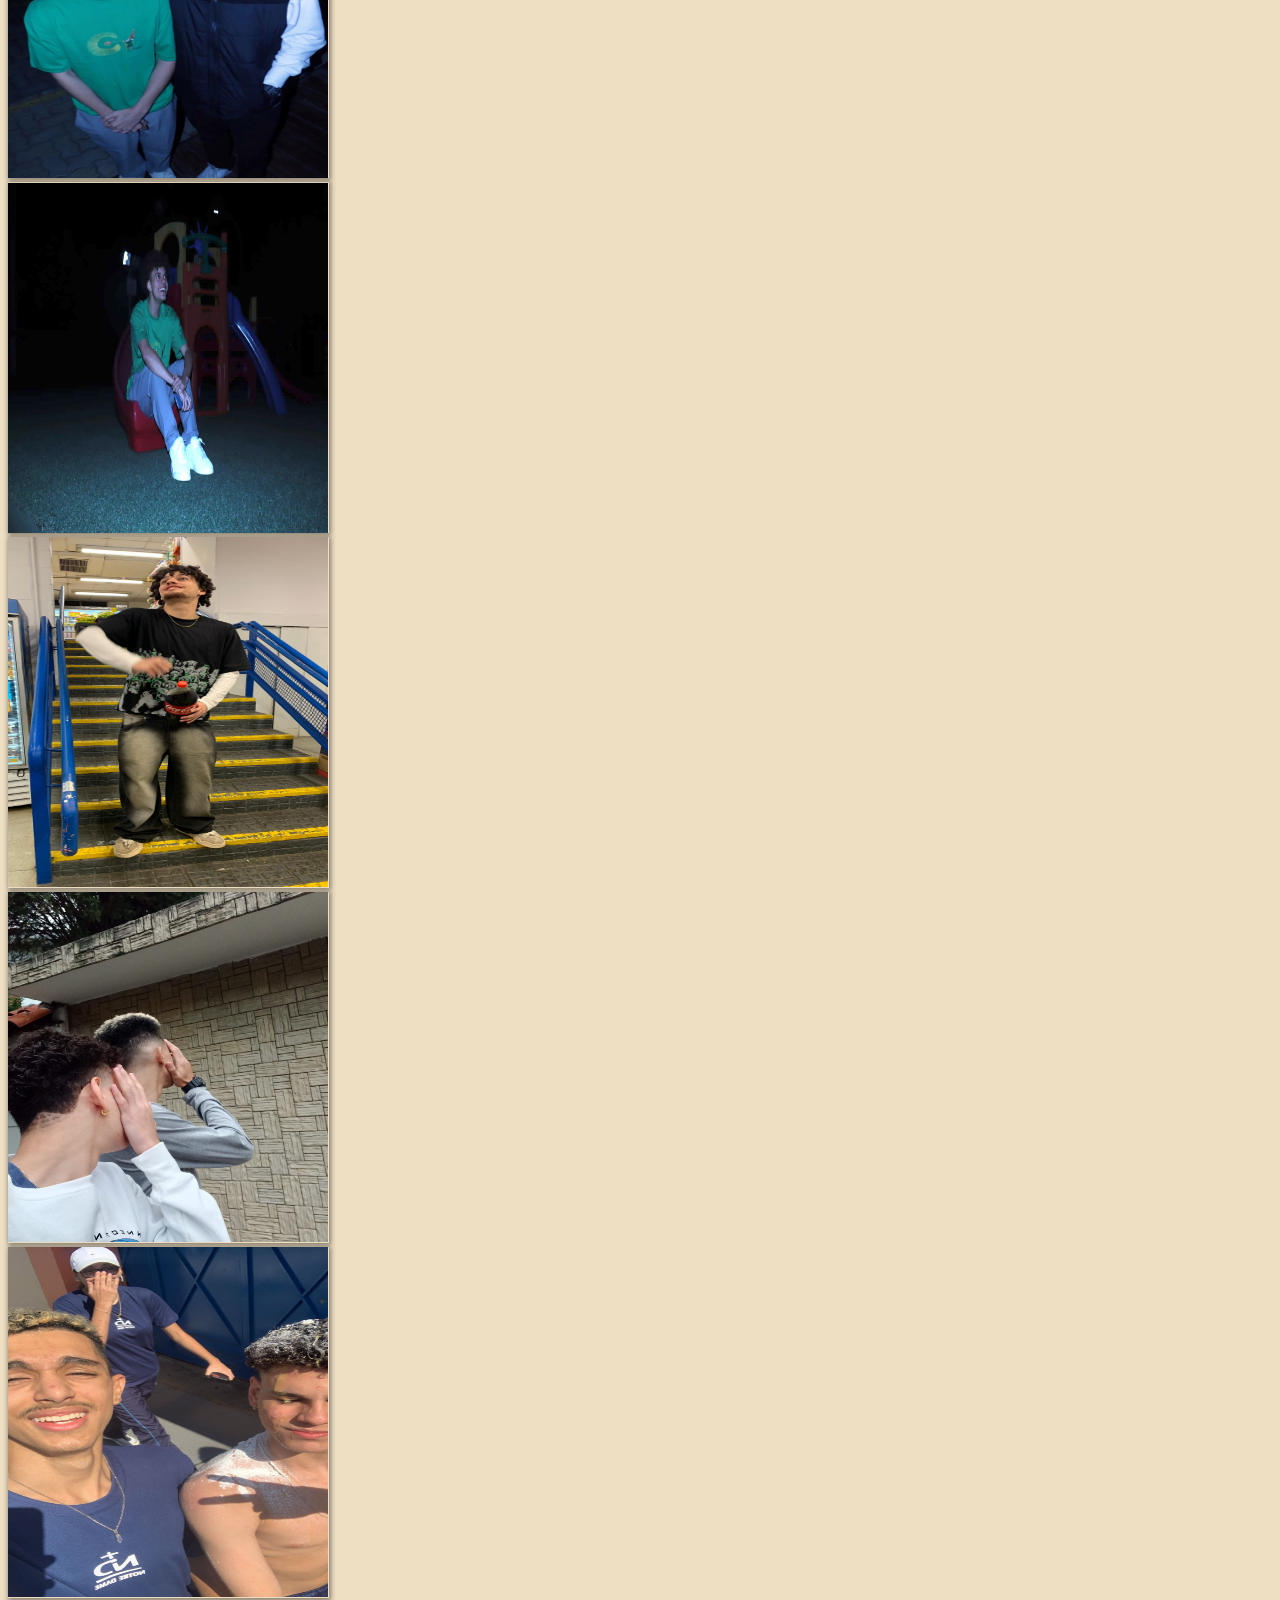
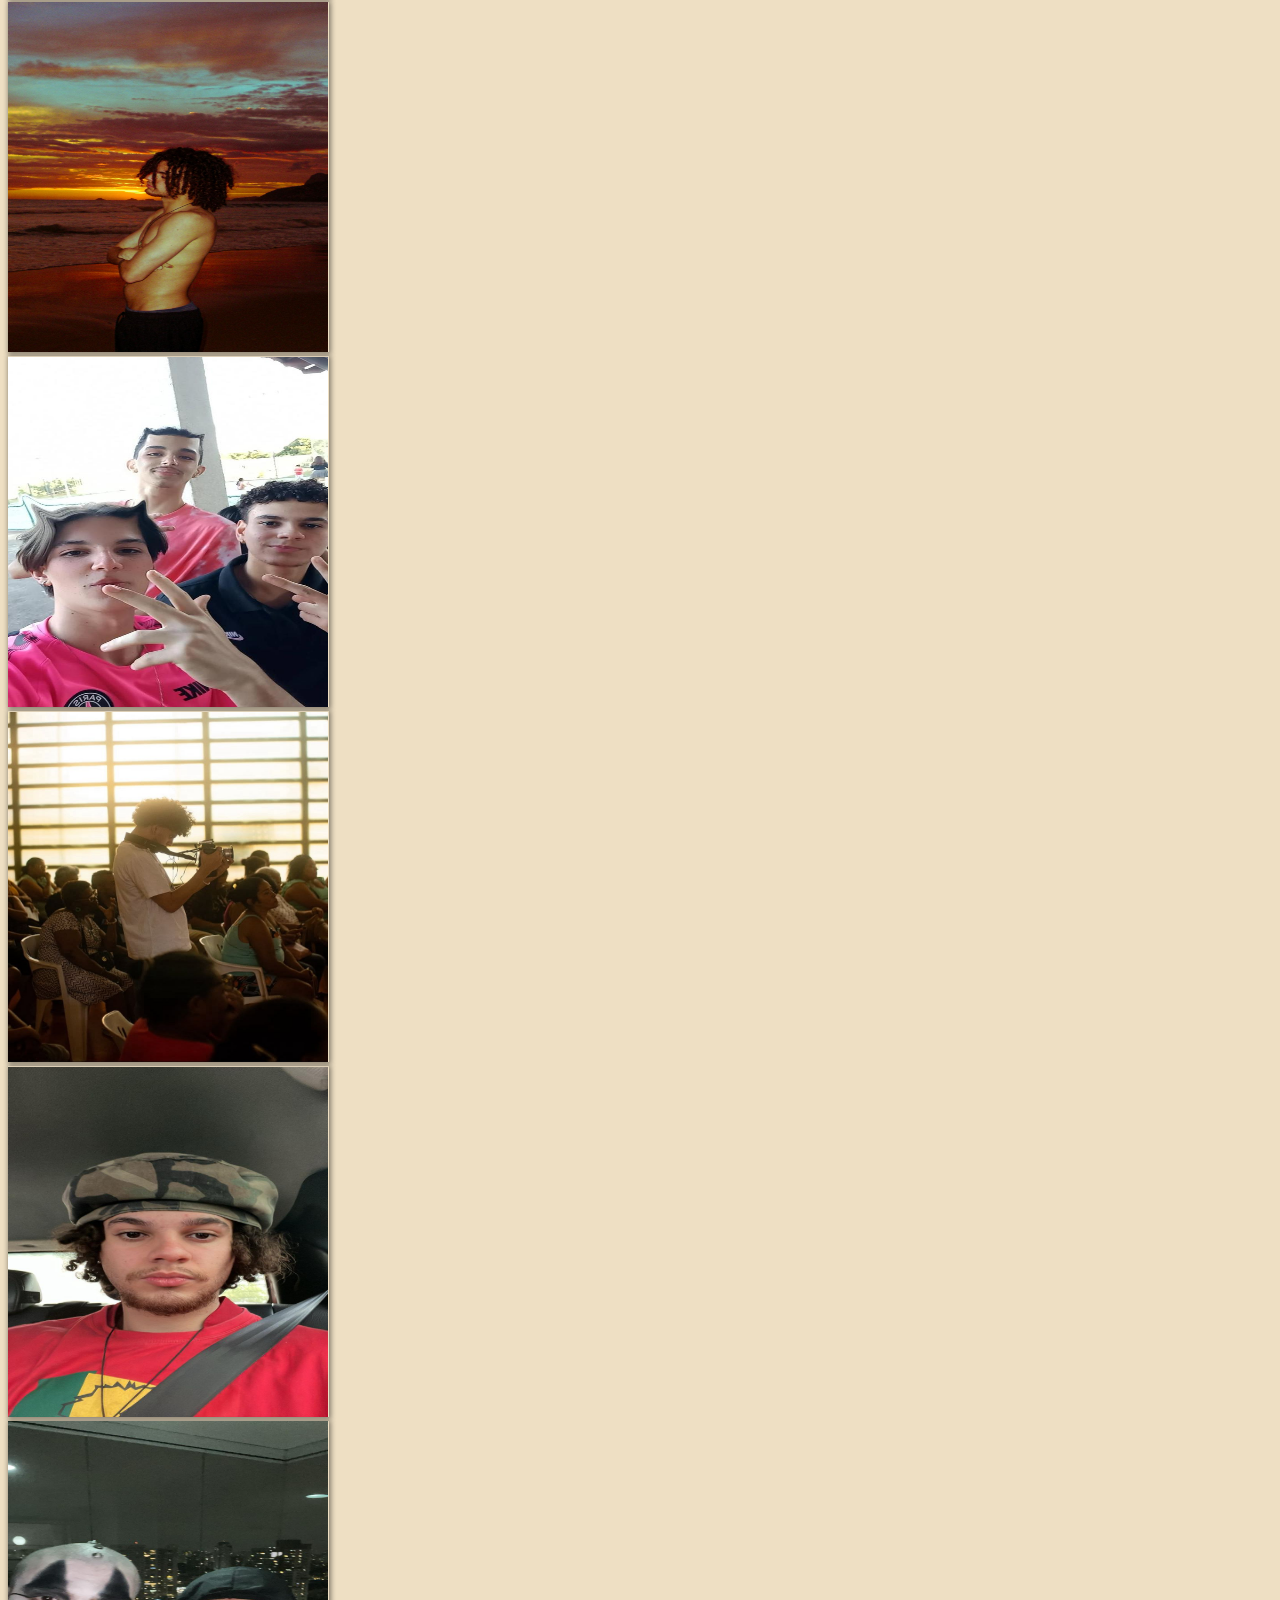
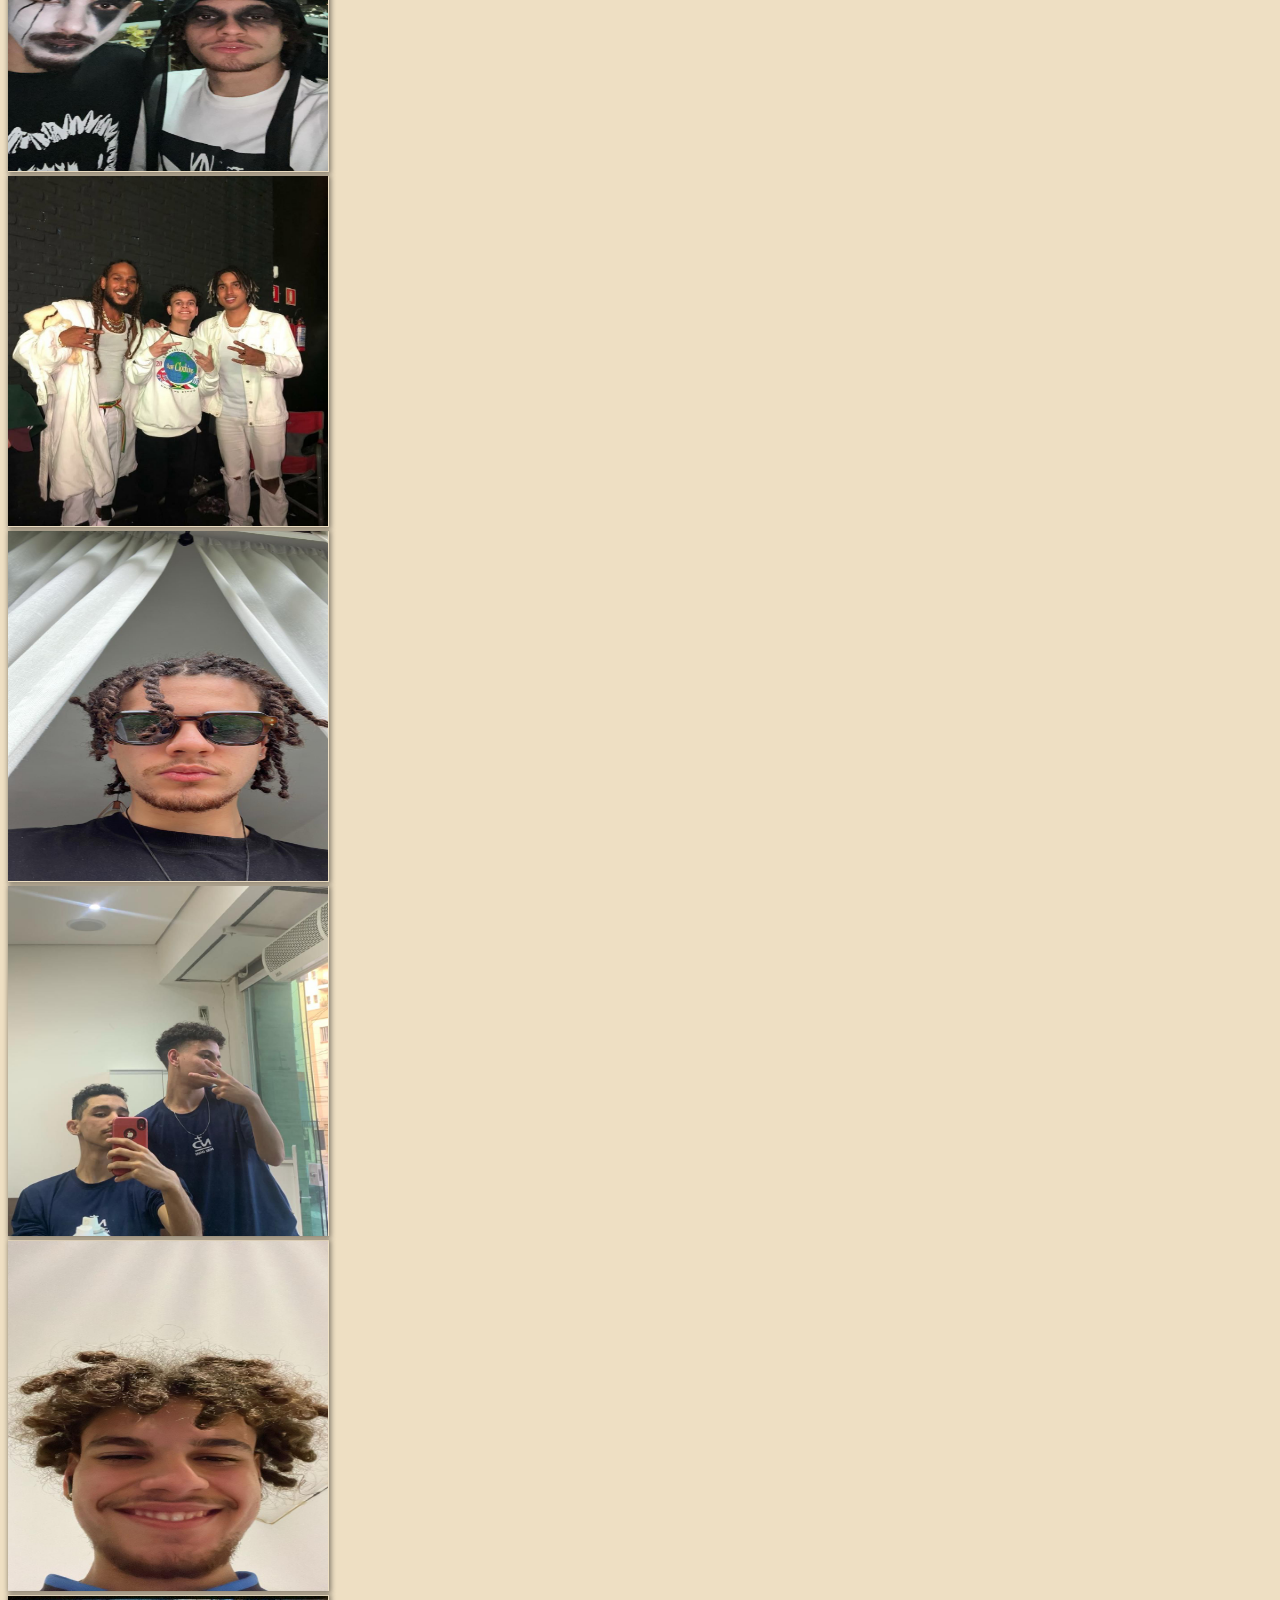
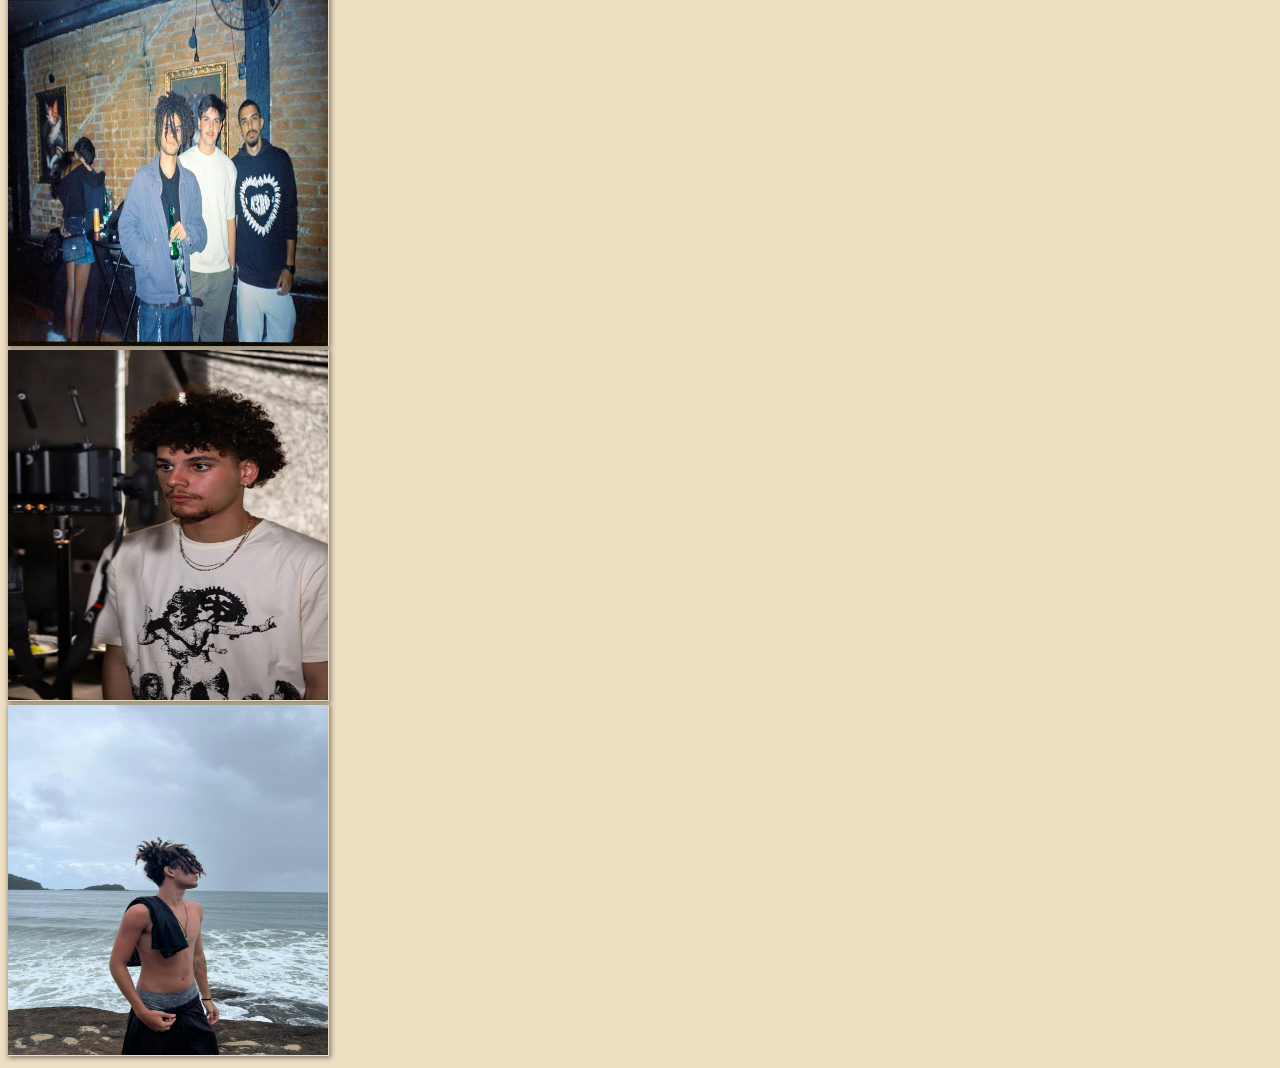
==== commit 8d37cb8e: "Refactor index.html to include music section Added a new section for music and updated the structure" ====
--- a/index.html
+++ b/index.html
@@ -1,16 +1,19 @@
 <!DOCTYPE html>
 <html lang="pt-br">
+
 <head>
     <meta charset="UTF-8">
     <meta http-equiv="X-UA-Compatible" content="IE=edge">
     <meta name="viewport" content="width=device-width, initial-scale=1.0">
     <title>21 do zake</title>
     <link rel="stylesheet" href="style.css">
-    
+
 </head>
+
 <body style="background-color: rgb(238, 223, 195);">
+
     <div>
-        
+
         <img src="WhatsApp Image 2026-04-03 at 22.38.26.jpeg" alt="">
         <img src="WhatsApp Image 2026-04-03 at 22.38.31.jpeg" alt="">
         <img src="zavvs2.jpeg" alt="">
@@ -33,7 +36,7 @@
         <img src="zakfotogenico.jpeg" alt="">
         <img src="WhatsApp Image 2026-04-03 at 22.42.17.jpeg" alt="">
 
-        
+
     </div>
     <div>
         <h1>feliz aniversario zakaaooooo</h1>
@@ -42,27 +45,28 @@
 
     </div>
 
-    <div>
-       <audio id="musica" controls>
-         <source src="quemsoueu.mp3" type="audio/mpeg">
-            </audio>
+    <div class="musica">
+        <h2>musica zavvers + outros sites</h2>
+        <audio id="musica" controls>
+            <source src="quemsoueu.mp3" type="audio/mpeg">
+        </audio>
 
-            
+
     </div>
 
-    
 
-    
+
+
 
 
 </body>
 
 <footer>
     <div id="links-externos">
-        <a   href="zake_starter_pack.html" target="_blank" id="link1">ZAKE STARTER PACK</a><br><br>
+        <a href="zake_starter_pack.html" target="_blank" id="link1">ZAKE STARTER PACK</a><br><br>
         <a href="batanozake.html" target="_blank" id="link2">BATA NO ZAKE!</a>
     </div>
-    </footer>
+</footer>
 
 
 </html>
--- a/style.css
+++ b/style.css
@@ -3,7 +3,7 @@
 img {
     width: 320px;
     height: 350px;
-    animation: togs 5s linear infinite;
+    animation: zake 10s linear infinite;
     box-shadow: 1px 1px 5px 1px rgba(0, 0, 0, 0.442);
     padding: 0.1%;
 }
@@ -21,10 +21,9 @@
 body {
     display: flex;
     justify-content: center;
-
 }
 
-@keyframes togs {
+@keyframes zake {
     0% {
         margin-top: 100%;
         transform: rotateY(360deg);
@@ -95,3 +94,5 @@
     font-size: 17px;
 
 }
+
+
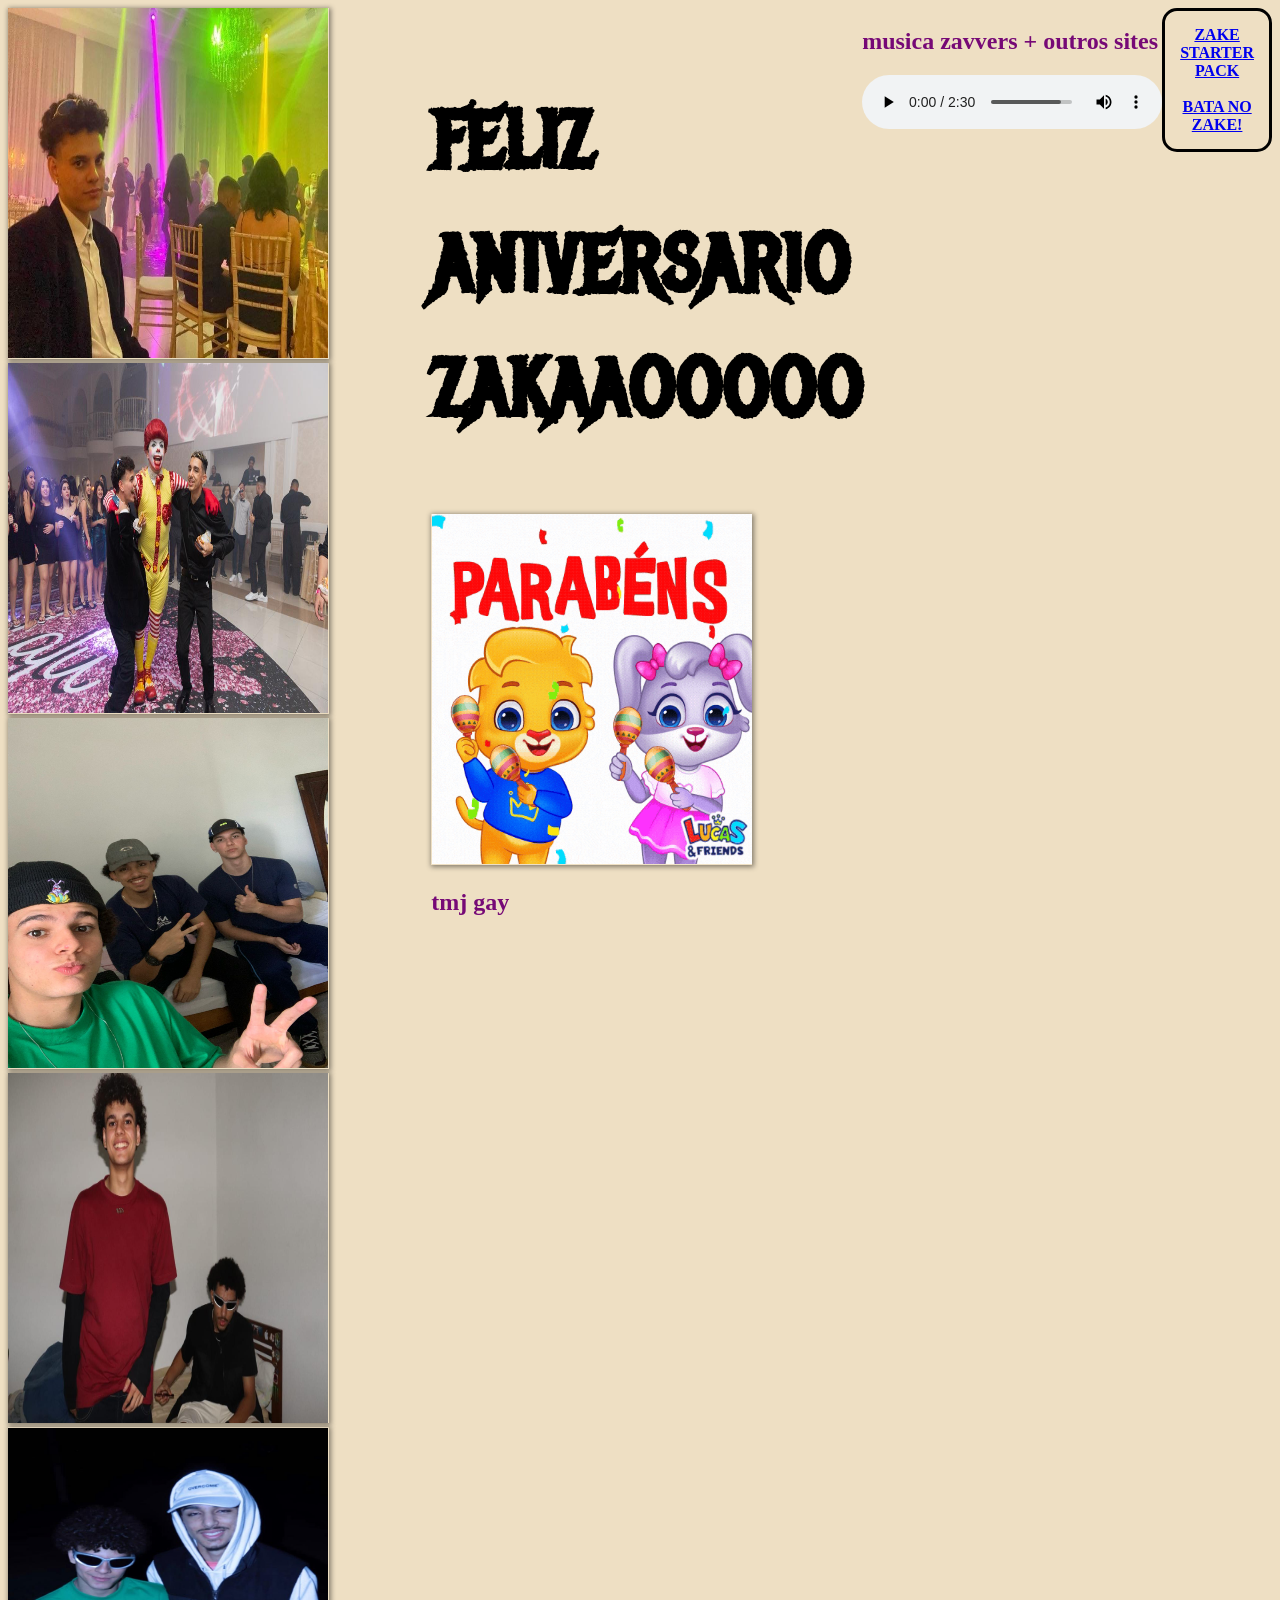
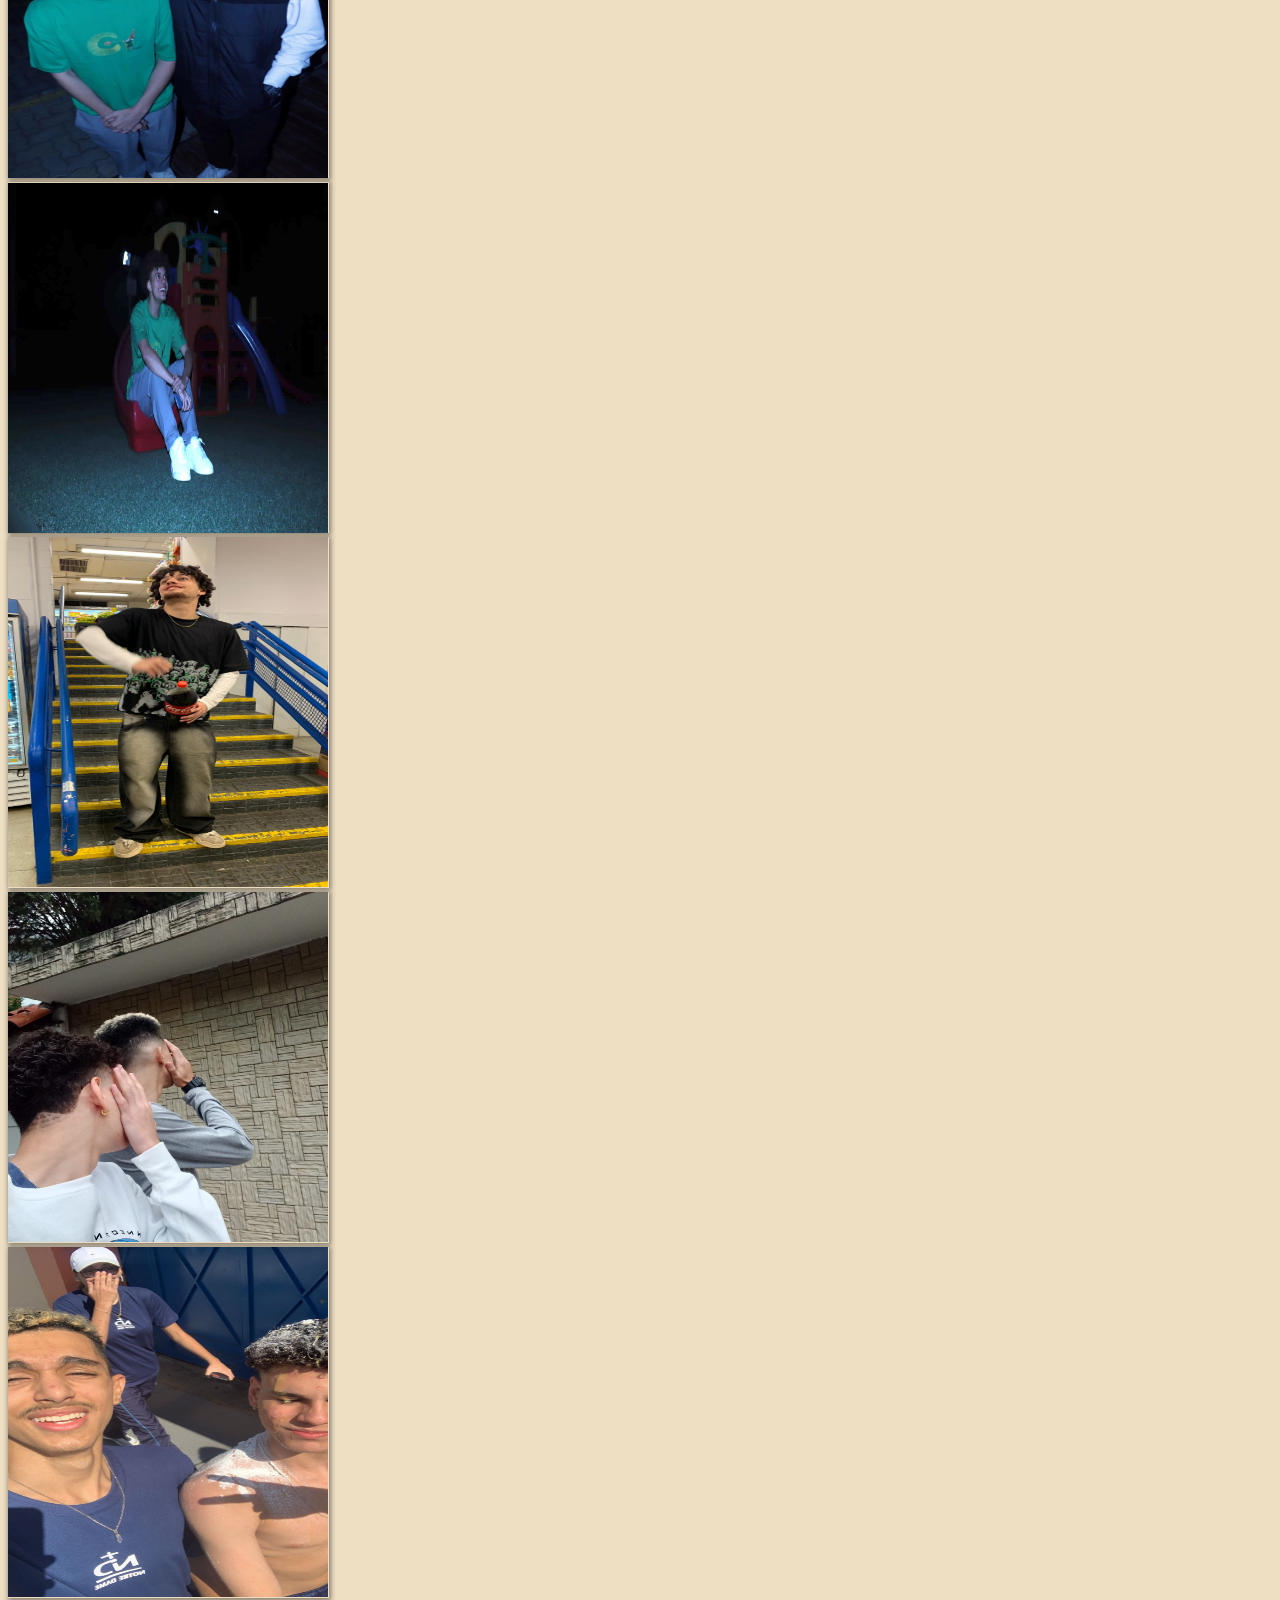
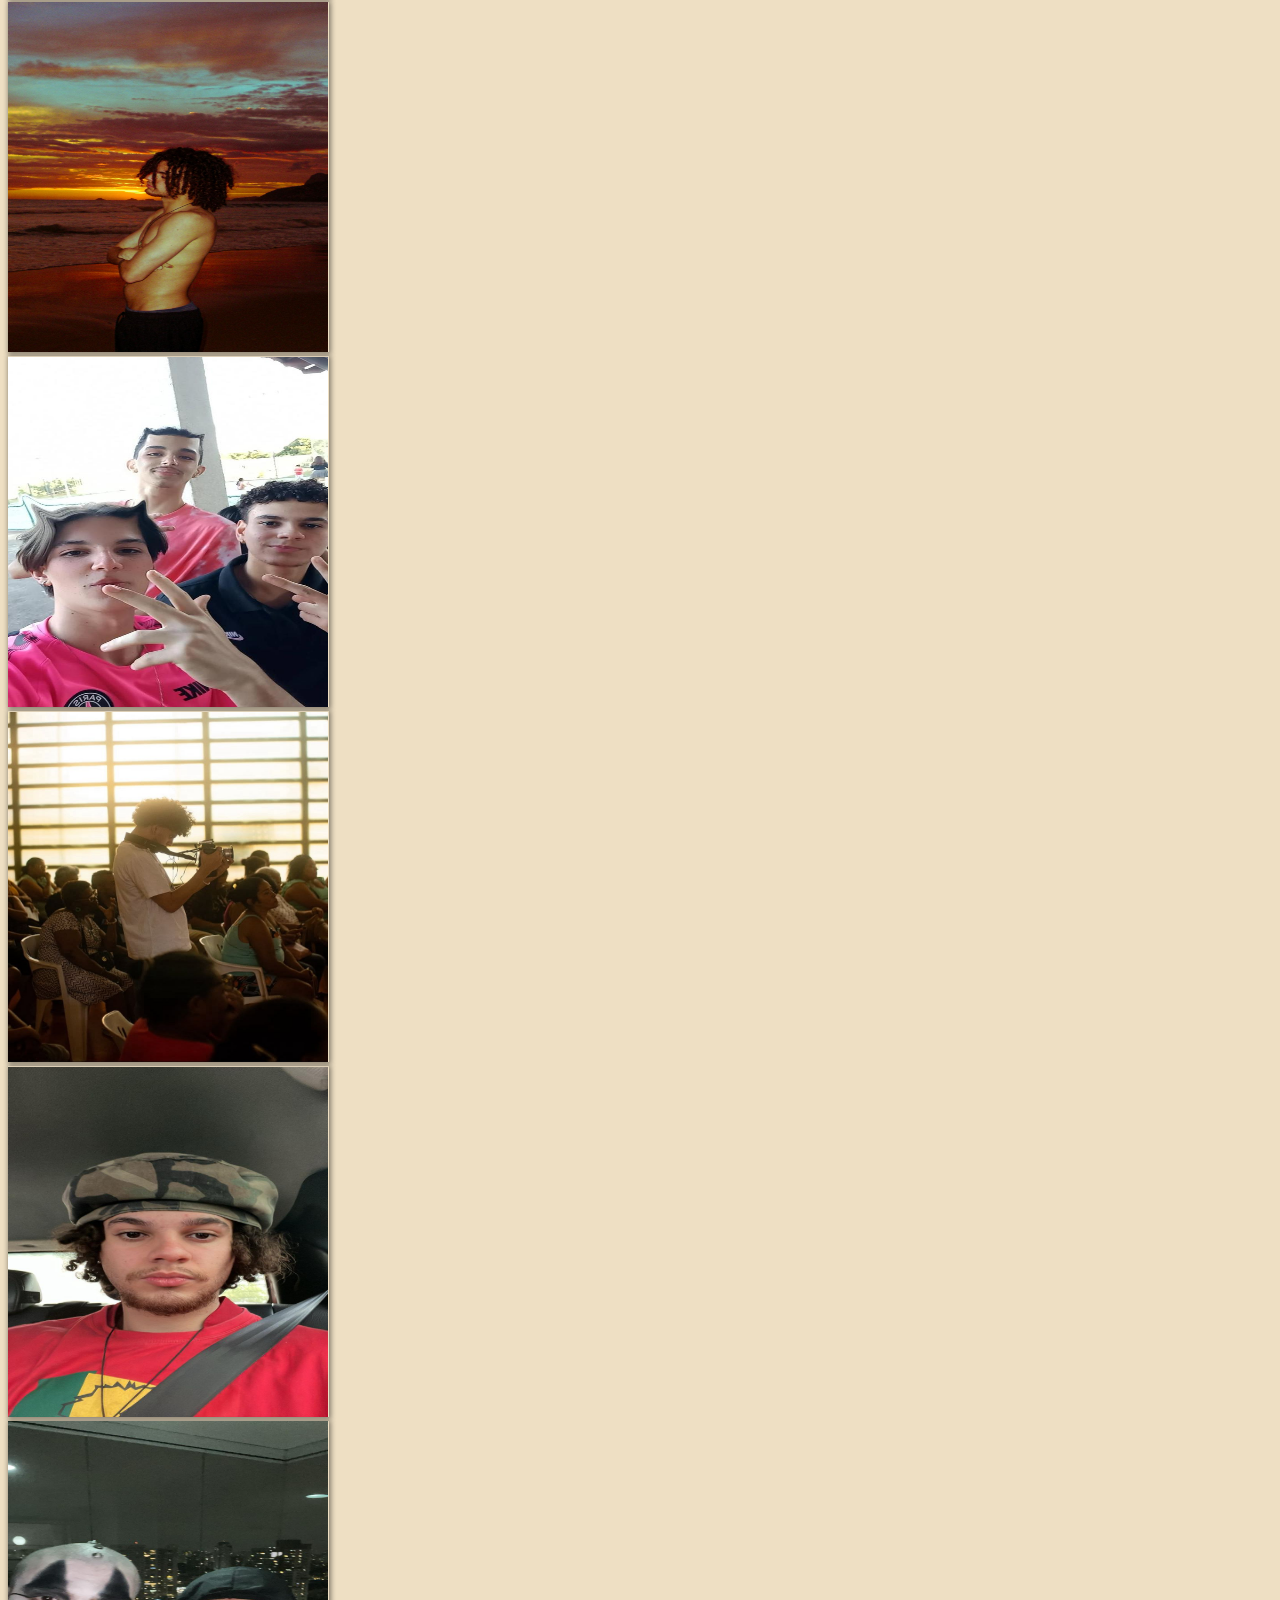
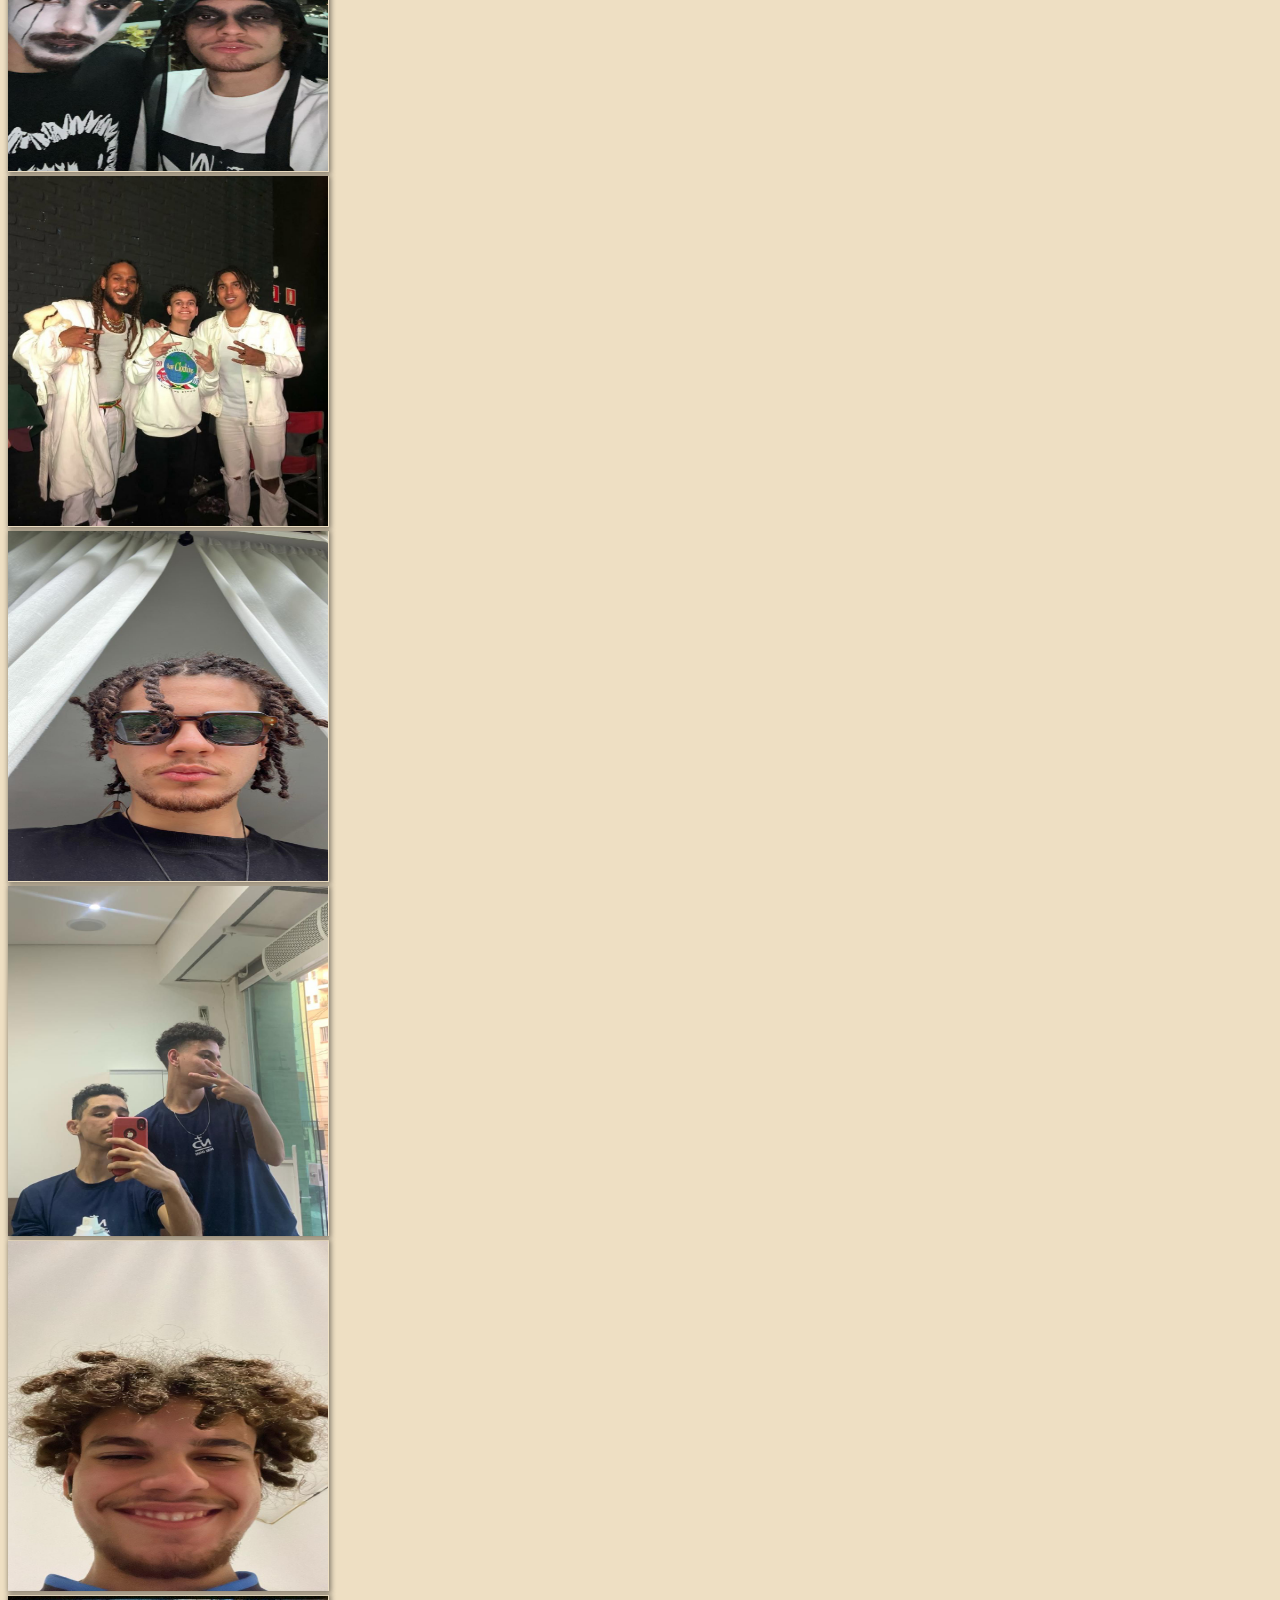
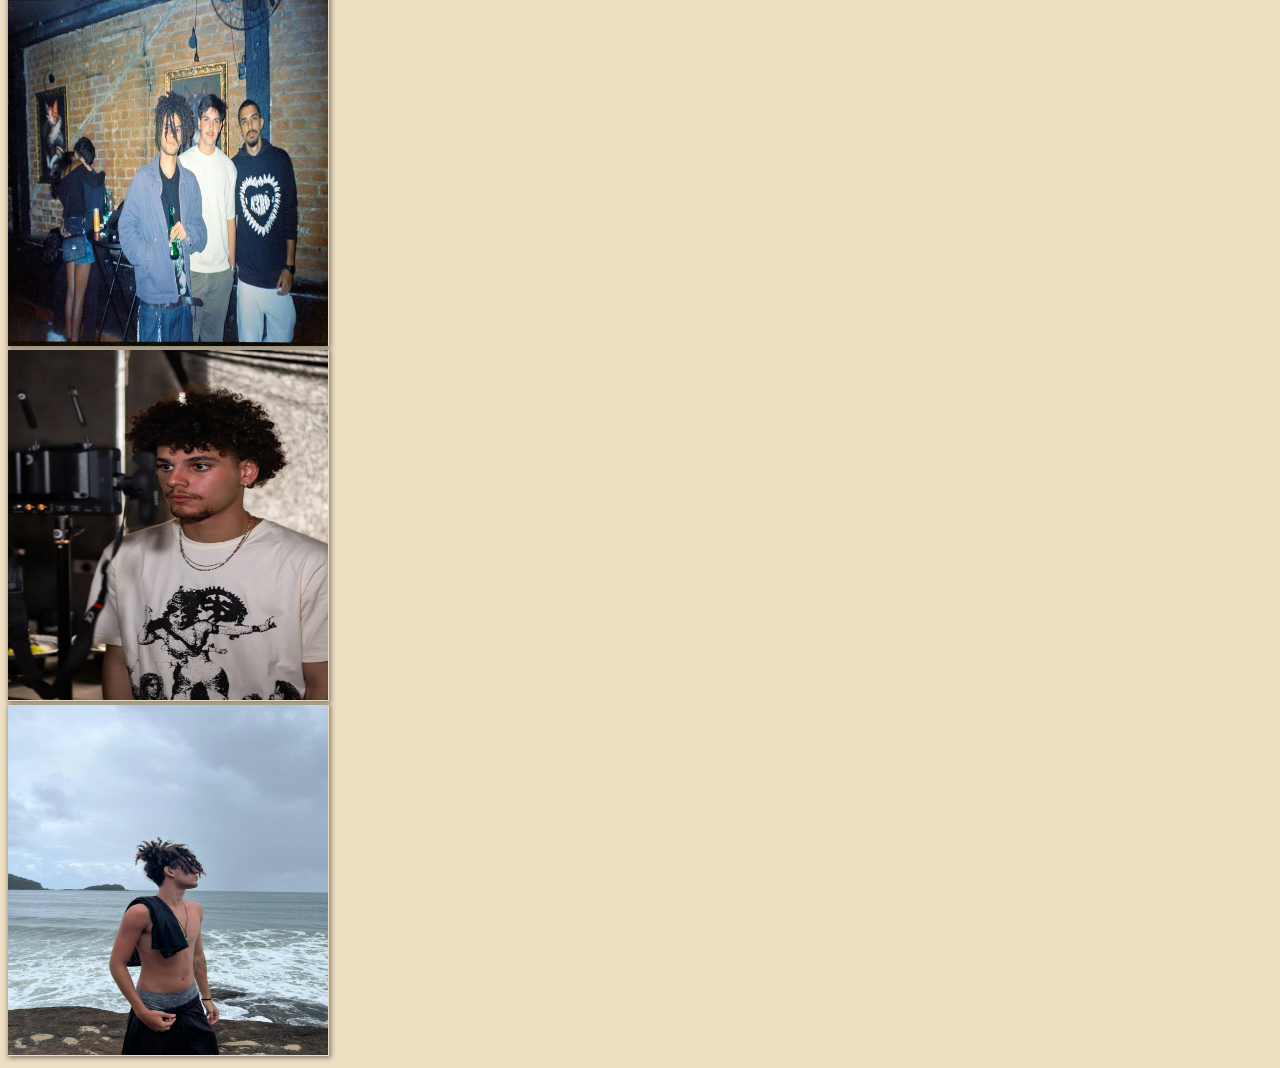
==== commit e8b8b7bf: "Refactor index.html for improved layout and semantics Updated HTML structure and class names for bet" ====
--- a/index.html
+++ b/index.html
@@ -7,13 +7,11 @@
     <meta name="viewport" content="width=device-width, initial-scale=1.0">
     <title>21 do zake</title>
     <link rel="stylesheet" href="style.css">
-
 </head>
 
 <body style="background-color: rgb(238, 223, 195);">
 
-    <div>
-
+    <div class="galeria">
         <img src="WhatsApp Image 2026-04-03 at 22.38.26.jpeg" alt="">
         <img src="WhatsApp Image 2026-04-03 at 22.38.31.jpeg" alt="">
         <img src="zavvs2.jpeg" alt="">
@@ -35,14 +33,12 @@
         <img src="zavvers.jpeg" alt="">
         <img src="zakfotogenico.jpeg" alt="">
         <img src="WhatsApp Image 2026-04-03 at 22.42.17.jpeg" alt="">
+    </div>
 
-
-    </div>
-    <div>
+    <div class="mensagem">
         <h1>feliz aniversario zakaaooooo</h1>
-        <img src="giphy.gif" alt="">
+        <img src="giphy.gif" alt="" class="gif">
         <h2>tmj gay</h2>
-
     </div>
 
     <div class="musica">
@@ -50,23 +46,15 @@
         <audio id="musica" controls>
             <source src="quemsoueu.mp3" type="audio/mpeg">
         </audio>
-
-
     </div>
 
-
-
-
-
+    <footer>
+        <div id="links-externos">
+            <a href="zake_starter_pack.html" target="_blank" id="link1">ZAKE STARTER PACK</a><br><br>
+            <a href="batanozake.html" target="_blank" id="link2">BATA NO ZAKE!</a><br>
+        </div>
+    </footer>
 
 </body>
 
-<footer>
-    <div id="links-externos">
-        <a href="zake_starter_pack.html" target="_blank" id="link1">ZAKE STARTER PACK</a><br><br>
-        <a href="batanozake.html" target="_blank" id="link2">BATA NO ZAKE!</a>
-    </div>
-</footer>
-
-
 </html>
